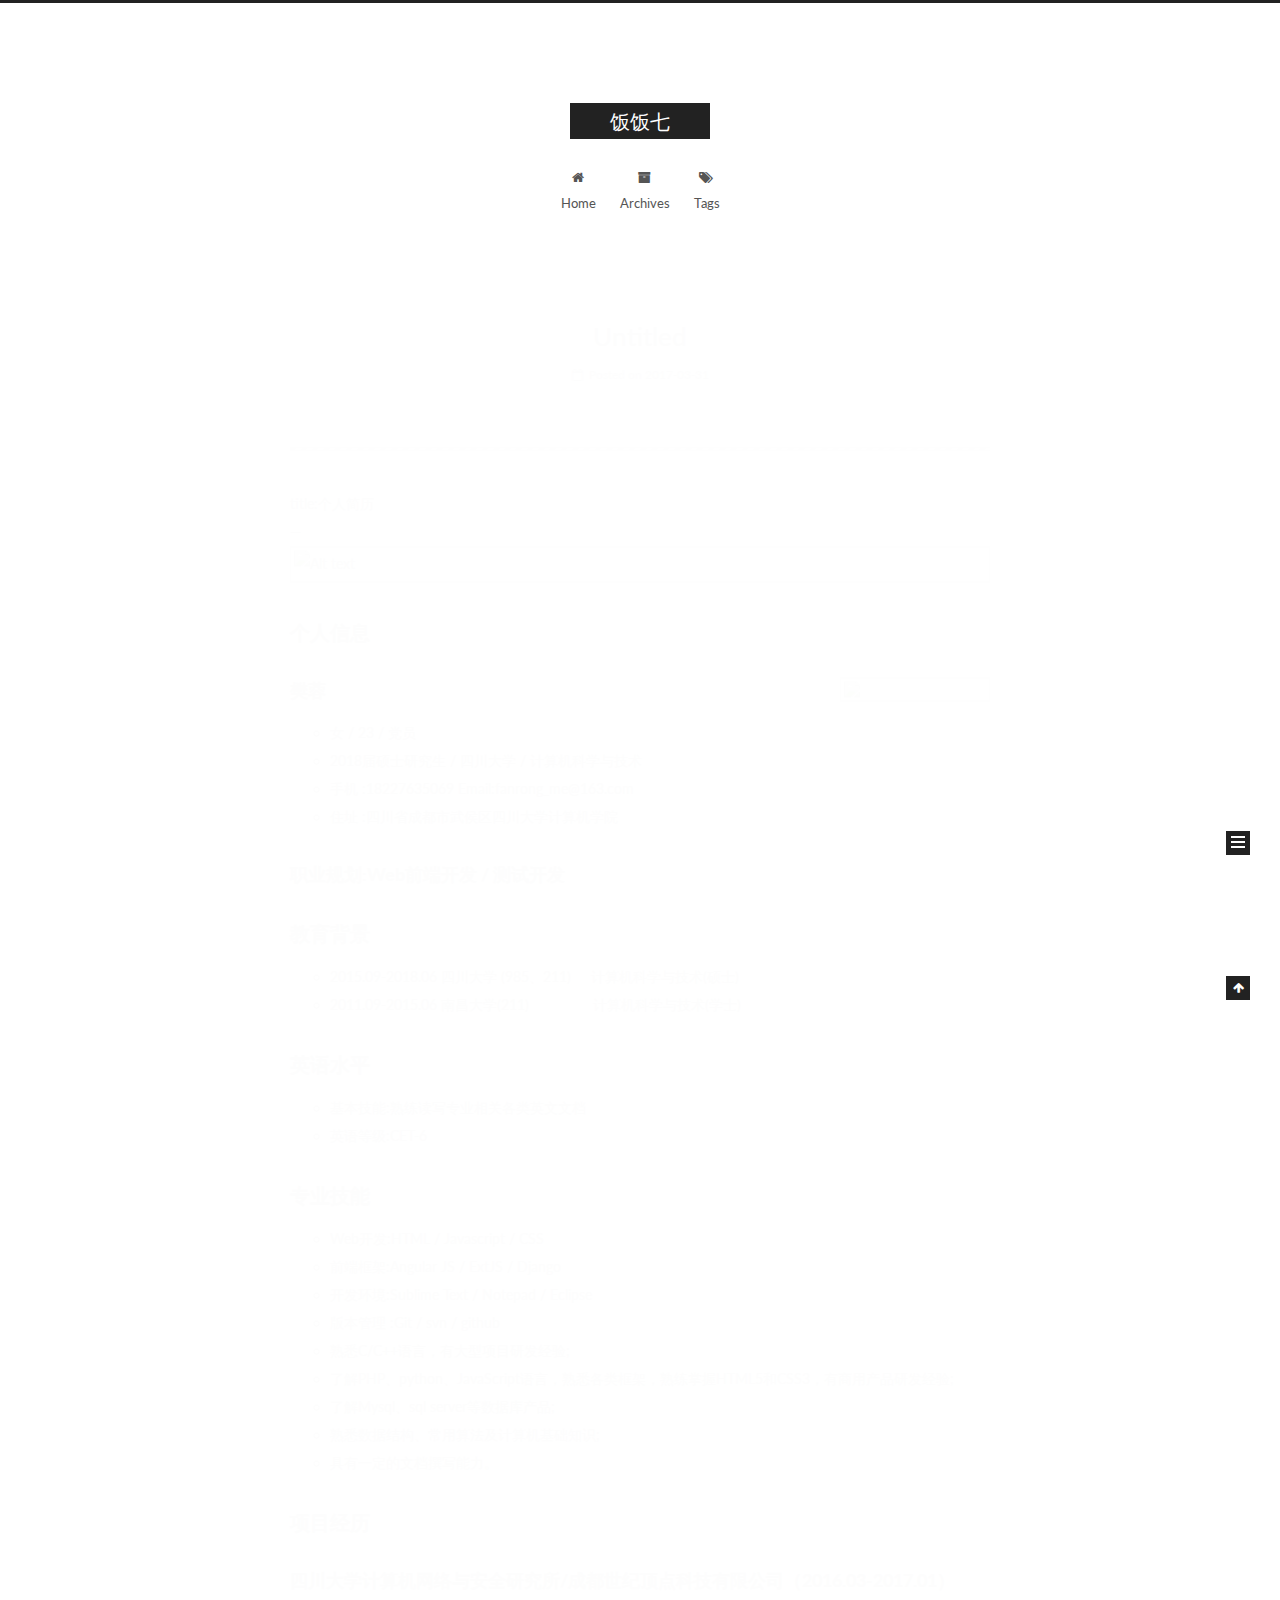
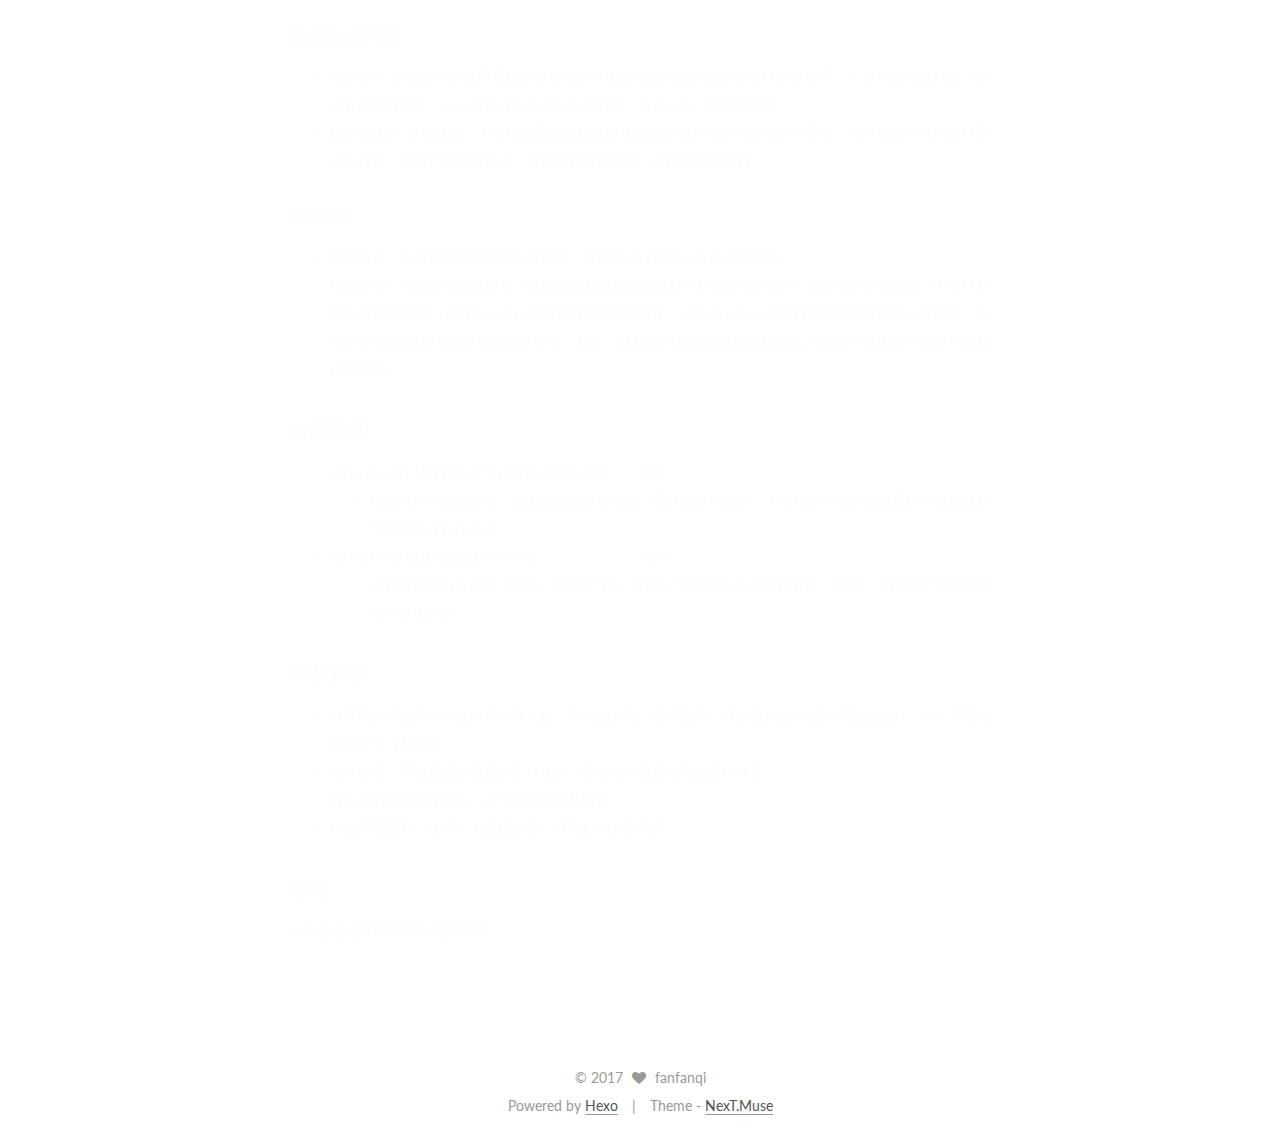
==== index.html @ e3fc8887 "Site updated: 2017-05-11 20:19:51" ====
<!doctype html>



  


<html class="theme-next muse use-motion" lang="">
<head>
  <meta charset="UTF-8"/>
<meta http-equiv="X-UA-Compatible" content="IE=edge" />
<meta name="viewport" content="width=device-width, initial-scale=1, maximum-scale=1"/>






<meta http-equiv="Cache-Control" content="no-transform" />
<meta http-equiv="Cache-Control" content="no-siteapp" />















  
  
  <link href="/lib/fancybox/source/jquery.fancybox.css?v=2.1.5" rel="stylesheet" type="text/css" />




  
  
  
  

  
    
    
  

  

  

  

  

  
    
    
    <link href="//fonts.googleapis.com/css?family=Lato:300,300italic,400,400italic,700,700italic&subset=latin,latin-ext" rel="stylesheet" type="text/css">
  






<link href="/lib/font-awesome/css/font-awesome.min.css?v=4.6.2" rel="stylesheet" type="text/css" />

<link href="/css/main.css?v=5.1.1" rel="stylesheet" type="text/css" />


  <meta name="keywords" content="Hexo, NexT" />








  <link rel="shortcut icon" type="image/x-icon" href="/favicon.ico?v=5.1.1" />






<meta name="description" content="To be better!">
<meta property="og:type" content="website">
<meta property="og:title" content="饭饭七">
<meta property="og:url" content="http://fanfanqi.github.io/index.html">
<meta property="og:site_name" content="饭饭七">
<meta property="og:description" content="To be better!">
<meta name="twitter:card" content="summary">
<meta name="twitter:title" content="饭饭七">
<meta name="twitter:description" content="To be better!">



<script type="text/javascript" id="hexo.configurations">
  var NexT = window.NexT || {};
  var CONFIG = {
    root: '/',
    scheme: 'Muse',
    sidebar: {"position":"left","display":"post","offset":12,"offset_float":0,"b2t":false,"scrollpercent":false},
    fancybox: true,
    motion: true,
    duoshuo: {
      userId: '0',
      author: 'Author'
    },
    algolia: {
      applicationID: '',
      apiKey: '',
      indexName: '',
      hits: {"per_page":10},
      labels: {"input_placeholder":"Search for Posts","hits_empty":"We didn't find any results for the search: ${query}","hits_stats":"${hits} results found in ${time} ms"}
    }
  };
</script>



  <link rel="canonical" href="http://fanfanqi.github.io/"/>





  <title>饭饭七</title>
</head>

<body itemscope itemtype="http://schema.org/WebPage" lang="">

  














  
  
    
  

  <div class="container sidebar-position-left 
   page-home 
 ">
    <div class="headband"></div>

    <header id="header" class="header" itemscope itemtype="http://schema.org/WPHeader">
      <div class="header-inner"><div class="site-brand-wrapper">
  <div class="site-meta ">
    

    <div class="custom-logo-site-title">
      <a href="/"  class="brand" rel="start">
        <span class="logo-line-before"><i></i></span>
        <span class="site-title">饭饭七</span>
        <span class="logo-line-after"><i></i></span>
      </a>
    </div>
      
        <p class="site-subtitle"></p>
      
  </div>

  <div class="site-nav-toggle">
    <button>
      <span class="btn-bar"></span>
      <span class="btn-bar"></span>
      <span class="btn-bar"></span>
    </button>
  </div>
</div>

<nav class="site-nav">
  

  
    <ul id="menu" class="menu">
      
        
        <li class="menu-item menu-item-home">
          <a href="/" rel="section">
            
              <i class="menu-item-icon fa fa-fw fa-home"></i> <br />
            
            Home
          </a>
        </li>
      
        
        <li class="menu-item menu-item-archives">
          <a href="/archives" rel="section">
            
              <i class="menu-item-icon fa fa-fw fa-archive"></i> <br />
            
            Archives
          </a>
        </li>
      
        
        <li class="menu-item menu-item-tags">
          <a href="/tags" rel="section">
            
              <i class="menu-item-icon fa fa-fw fa-tags"></i> <br />
            
            Tags
          </a>
        </li>
      

      
    </ul>
  

  
</nav>



 </div>
    </header>

    <main id="main" class="main">
      <div class="main-inner">
        <div class="content-wrap">
          <div id="content" class="content">
            
  <section id="posts" class="posts-expand">
    
      

  

  
  
  

  <article class="post post-type-normal " itemscope itemtype="http://schema.org/Article">
    <link itemprop="mainEntityOfPage" href="http://fanfanqi.github.io/2017/03/31/个人简历/">

    <span hidden itemprop="author" itemscope itemtype="http://schema.org/Person">
      <meta itemprop="name" content="fanfanqi">
      <meta itemprop="description" content="">
      <meta itemprop="image" content="/images/avatar.gif">
    </span>

    <span hidden itemprop="publisher" itemscope itemtype="http://schema.org/Organization">
      <meta itemprop="name" content="饭饭七">
    </span>

    
      <header class="post-header">

        
        
          <h1 class="post-title" itemprop="name headline">
                
                <a class="post-title-link" href="/2017/03/31/个人简历/" itemprop="url">Untitled</a></h1>
        

        <div class="post-meta">
          <span class="post-time">
            
              <span class="post-meta-item-icon">
                <i class="fa fa-calendar-o"></i>
              </span>
              
                <span class="post-meta-item-text">Posted on</span>
              
              <time title="Post created" itemprop="dateCreated datePublished" datetime="2017-03-31T17:35:37+08:00">
                2017-03-31
              </time>
            

            

            
          </span>

          

          
            
          

          
          

          

          

          

        </div>
      </header>
    

    <div class="post-body" itemprop="articleBody">

      
      

      
        
          
            <hr>
<p>title:个人简历<br>—<img src="/Users/fanrong/Pictures/证件照/14-1.jpg" alt="Alt text"></p>
<h2 id="个人信息"><a href="#个人信息" class="headerlink" title="个人信息"></a>个人信息</h2><h3 id="樊蓉"><a href="#樊蓉" class="headerlink" title="樊蓉  "></a>樊蓉  <img src="/Users/fanrong/Pictures/证件照/14-1.jpg" width="150" style="float:right"></h3><ul>
<li>女 / 23 / 党员</li>
<li>2018届硕士研究生 / 四川大学 / 计算机科学与技术 </li>
<li>手机 :18227635069 Email:fanrong_me@163.com</li>
<li>住址 :四川省成都市武侯区四川大学计算机学院</li>
</ul>
<h3 id="职业规划-Web前端开发-测试开发"><a href="#职业规划-Web前端开发-测试开发" class="headerlink" title="职业规划:Web前端开发 / 测试开发"></a>职业规划:Web前端开发 / 测试开发</h3><h2 id="教育背景"><a href="#教育背景" class="headerlink" title="教育背景"></a>教育背景</h2><ul>
<li>2015.09-2018.06 四川大学 (985、211)  &nbsp;&nbsp;&nbsp; 计算机科学与技术(硕士)</li>
<li>2011.09-2015.06 南昌大学(211) &nbsp;&nbsp;&nbsp;&nbsp;&nbsp;&nbsp;&nbsp;&nbsp;&nbsp;&nbsp;&nbsp;&nbsp;&nbsp;&nbsp; 计算机科学与技术(学士)</li>
</ul>
<h2 id="英语水平"><a href="#英语水平" class="headerlink" title="英语水平"></a>英语水平</h2><ul>
<li>基本技能:熟练读写专业相关各类英文文档 </li>
<li>英语等级:CET-6</li>
</ul>
<h2 id="专业技能"><a href="#专业技能" class="headerlink" title="专业技能"></a>专业技能</h2><ul>
<li>Web开发:HTML / Javascript / CSS</li>
<li>前端框架:Angular JS / ExtJS / Django</li>
<li>开发环境:Sublime Text / Notepad / Eclipse</li>
<li>版本管理 :Git / svn / github</li>
<li>熟悉C/C++语言，有大型项目研发经验; </li>
<li>了解PHP、python、JavaScript语言，熟悉各类框架，熟练掌握HTML5和CSS3，有商用产品研发经验; </li>
<li>了解Mysql、sql server等数据库产品;</li>
<li>熟悉数据结构、常用算法及计算机基础知识;</li>
<li>具有一定的文档撰写能力。</li>
</ul>
<h2 id="项目经历"><a href="#项目经历" class="headerlink" title="项目经历"></a>项目经历</h2><h3 id="四川大学计算机网络与安全研究所-成都世纪顶点科技有限公司（2016-03-2017-01）"><a href="#四川大学计算机网络与安全研究所-成都世纪顶点科技有限公司（2016-03-2017-01）" class="headerlink" title="四川大学计算机网络与安全研究所/成都世纪顶点科技有限公司（2016.03-2017.01）"></a>四川大学计算机网络与安全研究所/成都世纪顶点科技有限公司（2016.03-2017.01）</h3><h4 id="顶点防火墙项目"><a href="#顶点防火墙项目" class="headerlink" title="顶点防火墙项目"></a>顶点防火墙项目</h4><ul>
<li>项目简介:顶点防火墙管理系统能够对网络各关键部位的防火墙设备进行系统管理，主要功能包括对防火墙设备的实时监控、安全事件分析等以及入侵防御、用户认证、流量管理等。 </li>
<li>职责:前端开发组成员，主要负责系统前端新模块添加及原有模块功能维护与升级，同时对原有代码进行重构与优化，增强代码的模块化、可读性和可扩展性，并撰写相应文档。</li>
</ul>
<h4 id="舆情分析"><a href="#舆情分析" class="headerlink" title="舆情分析"></a>舆情分析</h4><ul>
<li>项目简介：采用爬虫机制获取所需数据，对数据进行聚类分析和话题检测。</li>
<li>详细介绍：首先使用框架爬虫工具Scrapy和模拟浏览器行为的爬虫selenium+chrome对所需数据（主要针对各大法律网站和门户网站）进行获取并存储到数据库中，进而用sphinx框架对获取到的数据做全文索引，最后采用spark框架来搭建web页面显示。其次，对获得的所需原数据用机器学习的相关算法进行聚类分析和话题检测。</li>
</ul>
<!--####第二代防火墙项目-->
<!--##获奖经历
* 2011-2015  &nbsp;&nbsp; 
    * 奖学金：2次励志奖学金，1次特等奖学金，2次一等奖学金，3次二等奖学金；
    * 多次荣获”三好学生“及”优秀学生干部“荣誉称号；

* 2015-2017 
    * 奖学金：2次二等奖学金-->
<h2 id="校园经历"><a href="#校园经历" class="headerlink" title="校园经历"></a>校园经历</h2><ul>
<li>2015.09-2017.06 四川大学计算机学院记者团 &nbsp;&nbsp;&nbsp;&nbsp;&nbsp;&nbsp;&nbsp;团长 <ul>
<li>执笔写尽学院风云事，镜头摄取校园美景物。爱好摄影与编辑，主要负责学院的新闻采访与报道以及学院的对外宣传工作。</li>
</ul>
</li>
<li>2011.09-2013.06 南昌大学学生会 &nbsp;&nbsp;&nbsp;&nbsp;&nbsp;&nbsp;&nbsp;&nbsp;&nbsp;&nbsp;&nbsp;&nbsp;&nbsp;&nbsp;&nbsp;&nbsp;&nbsp;&nbsp;&nbsp;&nbsp;&nbsp;&nbsp;&nbsp;&nbsp;&nbsp;部长 <ul>
<li>负责组织承办各类学术活动，参加大学生“挑战杯”创新就业大赛荣获赛区二等奖，全国大学生数学建模大赛优秀奖。</li>
</ul>
</li>
</ul>
<h2 id="自我评价"><a href="#自我评价" class="headerlink" title="自我评价"></a>自我评价</h2><ul>
<li>对互联网产品和web技术有浓厚兴趣，学习能力强，勤于思考，有较强的独立解决问题的能力，喜欢不断地尝试和学习新知识;</li>
<li>责任心强，可以适应较强度的工作压力，能够按时保质地完成工作任务; </li>
<li>有良好的团队协作意识，善于汲取经验及建议; </li>
<li>性格开朗随和，注重个人道德修养，有良好的人际关系。</li>
</ul>
<h2 id="致谢"><a href="#致谢" class="headerlink" title="致谢"></a>致谢</h2><p>由衷感谢您花时间阅读我的简历!</p>

          
        
      
    </div>

    <div>
      
    </div>

    <div>
      
    </div>

    <div>
      
    </div>

    <footer class="post-footer">
      

      

      

      
      
        <div class="post-eof"></div>
      
    </footer>
  </article>


    
  </section>

  


          </div>
          


          

        </div>
        
          
  
  <div class="sidebar-toggle">
    <div class="sidebar-toggle-line-wrap">
      <span class="sidebar-toggle-line sidebar-toggle-line-first"></span>
      <span class="sidebar-toggle-line sidebar-toggle-line-middle"></span>
      <span class="sidebar-toggle-line sidebar-toggle-line-last"></span>
    </div>
  </div>

  <aside id="sidebar" class="sidebar">
    <div class="sidebar-inner">

      

      

      <section class="site-overview sidebar-panel sidebar-panel-active">
        <div class="site-author motion-element" itemprop="author" itemscope itemtype="http://schema.org/Person">
          <img class="site-author-image" itemprop="image"
               src="/images/avatar.gif"
               alt="fanfanqi" />
          <p class="site-author-name" itemprop="name">fanfanqi</p>
           
              <p class="site-description motion-element" itemprop="description">To be better!</p>
          
        </div>
        <nav class="site-state motion-element">

          
            <div class="site-state-item site-state-posts">
              <a href="/archives">
                <span class="site-state-item-count">1</span>
                <span class="site-state-item-name">posts</span>
              </a>
            </div>
          

          

          

        </nav>

        

        <div class="links-of-author motion-element">
          
        </div>

        
        

        
        

        


      </section>

      

      

    </div>
  </aside>


        
      </div>
    </main>

    <footer id="footer" class="footer">
      <div class="footer-inner">
        <div class="copyright" >
  
  &copy; 
  <span itemprop="copyrightYear">2017</span>
  <span class="with-love">
    <i class="fa fa-heart"></i>
  </span>
  <span class="author" itemprop="copyrightHolder">fanfanqi</span>
</div>


<div class="powered-by">
  Powered by <a class="theme-link" href="https://hexo.io">Hexo</a>
</div>

<div class="theme-info">
  Theme -
  <a class="theme-link" href="https://github.com/iissnan/hexo-theme-next">
    NexT.Muse
  </a>
</div>


        

        
      </div>
    </footer>

    
      <div class="back-to-top">
        <i class="fa fa-arrow-up"></i>
        
      </div>
    

  </div>

  

<script type="text/javascript">
  if (Object.prototype.toString.call(window.Promise) !== '[object Function]') {
    window.Promise = null;
  }
</script>









  












  
  <script type="text/javascript" src="/lib/jquery/index.js?v=2.1.3"></script>

  
  <script type="text/javascript" src="/lib/fastclick/lib/fastclick.min.js?v=1.0.6"></script>

  
  <script type="text/javascript" src="/lib/jquery_lazyload/jquery.lazyload.js?v=1.9.7"></script>

  
  <script type="text/javascript" src="/lib/velocity/velocity.min.js?v=1.2.1"></script>

  
  <script type="text/javascript" src="/lib/velocity/velocity.ui.min.js?v=1.2.1"></script>

  
  <script type="text/javascript" src="/lib/fancybox/source/jquery.fancybox.pack.js?v=2.1.5"></script>


  


  <script type="text/javascript" src="/js/src/utils.js?v=5.1.1"></script>

  <script type="text/javascript" src="/js/src/motion.js?v=5.1.1"></script>



  
  

  

  


  <script type="text/javascript" src="/js/src/bootstrap.js?v=5.1.1"></script>



  


  




	





  





  





  






  





  

  

  

  

  

</body>
</html>
---- css/main.css ----
/* normalize.css v3.0.2 | MIT License | git.io/normalize */
html {
  font-family: sans-serif; /* 1 */
  -ms-text-size-adjust: 100%; /* 2 */
  -webkit-text-size-adjust: 100%; /* 2 */
}
body {
  margin: 0;
}
article,
aside,
details,
figcaption,
figure,
footer,
header,
hgroup,
main,
menu,
nav,
section,
summary {
  display: block;
}
audio,
canvas,
progress,
video {
  display: inline-block; /* 1 */
  vertical-align: baseline; /* 2 */
}
audio:not([controls]) {
  display: none;
  height: 0;
}
[hidden],
template {
  display: none;
}
a {
  background-color: transparent;
}
a:active,
a:hover {
  outline: 0;
}
abbr[title] {
  border-bottom: 1px dotted;
}
b,
strong {
  font-weight: bold;
}
dfn {
  font-style: italic;
}
h1 {
  font-size: 2em;
  margin: 0.67em 0;
}
mark {
  background: #ff0;
  color: #000;
}
small {
  font-size: 80%;
}
sub,
sup {
  font-size: 75%;
  line-height: 0;
  position: relative;
  vertical-align: baseline;
}
sup {
  top: -0.5em;
}
sub {
  bottom: -0.25em;
}
img {
  border: 0;
}
svg:not(:root) {
  overflow: hidden;
}
figure {
  margin: 1em 40px;
}
hr {
  -moz-box-sizing: content-box;
  box-sizing: content-box;
  height: 0;
}
pre {
  overflow: auto;
}
code,
kbd,
pre,
samp {
  font-family: monospace, monospace;
  font-size: 1em;
}
button,
input,
optgroup,
select,
textarea {
  color: inherit; /* 1 */
  font: inherit; /* 2 */
  margin: 0; /* 3 */
}
button {
  overflow: visible;
}
button,
select {
  text-transform: none;
}
button,
html input[type="button"],
input[type="reset"],
input[type="submit"] {
  -webkit-appearance: button; /* 2 */
  cursor: pointer; /* 3 */
}
button[disabled],
html input[disabled] {
  cursor: default;
}
button::-moz-focus-inner,
input::-moz-focus-inner {
  border: 0;
  padding: 0;
}
input {
  line-height: normal;
}
input[type="checkbox"],
input[type="radio"] {
  box-sizing: border-box; /* 1 */
  padding: 0; /* 2 */
}
input[type="number"]::-webkit-inner-spin-button,
input[type="number"]::-webkit-outer-spin-button {
  height: auto;
}
input[type="search"] {
  -webkit-appearance: textfield; /* 1 */
  -moz-box-sizing: content-box;
  -webkit-box-sizing: content-box; /* 2 */
  box-sizing: content-box;
}
input[type="search"]::-webkit-search-cancel-button,
input[type="search"]::-webkit-search-decoration {
  -webkit-appearance: none;
}
fieldset {
  border: 1px solid #c0c0c0;
  margin: 0 2px;
  padding: 0.35em 0.625em 0.75em;
}
legend {
  border: 0; /* 1 */
  padding: 0; /* 2 */
}
textarea {
  overflow: auto;
}
optgroup {
  font-weight: bold;
}
table {
  border-collapse: collapse;
  border-spacing: 0;
}
td,
th {
  padding: 0;
}
::selection {
  background: #262a30;
  color: #fff;
}
body {
  position: relative;
  font-family: 'Lato', "PingFang SC", "Microsoft YaHei", sans-serif;
  font-size: 14px;
  line-height: 2;
  color: #555;
  background: #fff;
}
@media (max-width: 767px) {
  body {
    padding-right: 0 !important;
  }
}
@media (min-width: 768px) and (max-width: 991px) {
  body {
    padding-right: 0 !important;
  }
}
@media (min-width: 1600px) {
  body {
    font-size: 16px;
  }
}
h1,
h2,
h3,
h4,
h5,
h6 {
  margin: 0;
  padding: 0;
  font-weight: bold;
  line-height: 1.5;
  font-family: 'Lato', "PingFang SC", "Microsoft YaHei", sans-serif;
}
h2,
h3,
h4,
h5,
h6 {
  margin: 20px 0 15px;
}
h1 {
  font-size: 22px;
}
@media (max-width: 767px) {
  h1 {
    font-size: 18px;
  }
}
h2 {
  font-size: 20px;
}
@media (max-width: 767px) {
  h2 {
    font-size: 16px;
  }
}
h3 {
  font-size: 18px;
}
@media (max-width: 767px) {
  h3 {
    font-size: 14px;
  }
}
h4 {
  font-size: 16px;
}
@media (max-width: 767px) {
  h4 {
    font-size: 12px;
  }
}
h5 {
  font-size: 14px;
}
@media (max-width: 767px) {
  h5 {
    font-size: 10px;
  }
}
h6 {
  font-size: 12px;
}
@media (max-width: 767px) {
  h6 {
    font-size: 8px;
  }
}
p {
  margin: 0 0 25px 0;
}
a {
  color: #555;
  text-decoration: none;
  border-bottom: 1px solid #999;
  word-wrap: break-word;
}
a:hover {
  color: #222;
  border-bottom-color: #222;
}
blockquote {
  margin: 0;
  padding: 0;
}
img {
  display: block;
  margin: auto;
  max-width: 100%;
  height: auto;
}
hr {
  margin: 40px 0;
  height: 3px;
  border: none;
  background-color: #ddd;
  background-image: repeating-linear-gradient(-45deg, #fff, #fff 4px, transparent 4px, transparent 8px);
}
blockquote {
  padding: 0 15px;
  color: #666;
  border-left: 4px solid #ddd;
}
blockquote cite::before {
  content: "-";
  padding: 0 5px;
}
dt {
  font-weight: 700;
}
dd {
  margin: 0;
  padding: 0;
}
.text-left {
  text-align: left;
}
.text-center {
  text-align: center;
}
.text-right {
  text-align: right;
}
.text-justify {
  text-align: justify;
}
.text-nowrap {
  white-space: nowrap;
}
.text-lowercase {
  text-transform: lowercase;
}
.text-uppercase {
  text-transform: uppercase;
}
.text-capitalize {
  text-transform: capitalize;
}
.center-block {
  display: block;
  margin-left: auto;
  margin-right: auto;
}
.clearfix:before,
.clearfix:after {
  content: " ";
  display: table;
}
.clearfix:after {
  clear: both;
}
.pullquote {
  width: 45%;
}
.pullquote.left {
  float: left;
  margin-left: 5px;
  margin-right: 10px;
}
.pullquote.right {
  float: right;
  margin-left: 10px;
  margin-right: 5px;
}
.affix.affix.affix {
  position: fixed;
}
.translation {
  margin-top: -20px;
  font-size: 14px;
  color: #999;
}
.scrollbar-measure {
  width: 100px;
  height: 100px;
  overflow: scroll;
  position: absolute;
  top: -9999px;
}
.use-motion .motion-element {
  opacity: 0;
}
table {
  margin: 20px 0;
  width: 100%;
  border-collapse: collapse;
  border-spacing: 0;
  border: 1px solid #ddd;
  font-size: 14px;
  table-layout: fixed;
  word-wrap: break-all;
}
table>tbody>tr:nth-of-type(odd) {
  background-color: #f9f9f9;
}
table>tbody>tr:hover {
  background-color: #f5f5f5;
}
caption,
th,
td {
  padding: 8px;
  text-align: left;
  vertical-align: middle;
  font-weight: normal;
}
th,
td {
  border-bottom: 3px solid #ddd;
  border-right: 1px solid #eee;
}
th {
  padding-bottom: 10px;
  font-weight: 700;
}
td {
  border-bottom-width: 1px;
}
html,
body {
  height: 100%;
}
.container {
  position: relative;
  min-height: 100%;
}
.header-inner {
  margin: 0 auto;
  padding: 100px 0 70px;
  width: 700px;
}
@media (min-width: 1600px) {
  .container .header-inner {
    width: 900px;
  }
}
.main {
  padding-bottom: 150px;
}
.main-inner {
  margin: 0 auto;
  width: 700px;
}
@media (min-width: 1600px) {
  .container .main-inner {
    width: 900px;
  }
}
.footer {
  position: absolute;
  left: 0;
  bottom: 0;
  width: 100%;
  min-height: 50px;
}
.footer-inner {
  box-sizing: border-box;
  margin: 20px auto;
  width: 700px;
}
@media (min-width: 1600px) {
  .container .footer-inner {
    width: 900px;
  }
}
pre,
.highlight {
  overflow: auto;
  margin: 20px 0;
  padding: 0;
  font-size: 13px;
  color: #4d4d4c;
  background: #f7f7f7;
  line-height: 1.6;
}
pre,
code {
  font-family: consolas, Menlo, "PingFang SC", "Microsoft YaHei", monospace;
}
code {
  padding: 2px 4px;
  word-wrap: break-word;
  color: #555;
  background: #eee;
  border-radius: 3px;
  font-size: 13px;
}
pre code {
  padding: 0;
  color: #4d4d4c;
  background: none;
  text-shadow: none;
}
.highlight {
  border-radius: 1px;
}
.highlight pre {
  border: none;
  margin: 0;
  padding: 10px 0;
}
.highlight table {
  margin: 0;
  width: auto;
  border: none;
}
.highlight td {
  border: none;
  padding: 0;
}
.highlight figcaption {
  font-size: 1em;
  color: #4d4d4c;
  line-height: 1em;
  margin-bottom: 1em;
}
.highlight figcaption:before,
.highlight figcaption:after {
  content: " ";
  display: table;
}
.highlight figcaption:after {
  clear: both;
}
.highlight figcaption a {
  float: right;
  color: #4d4d4c;
}
.highlight figcaption a:hover {
  border-bottom-color: #4d4d4c;
}
.highlight .gutter pre {
  padding-left: 10px;
  padding-right: 10px;
  color: #869194;
  text-align: right;
  background-color: #eff2f3;
}
.highlight .code pre {
  width: 100%;
  padding-left: 10px;
  padding-right: 10px;
  background-color: #f7f7f7;
}
.highlight .line {
  height: 20px;
}
.gutter {
  -webkit-user-select: none;
  -moz-user-select: none;
  -ms-user-select: none;
  user-select: none;
}
.gist table {
  width: auto;
}
.gist table td {
  border: none;
}
pre .deletion {
  background: #fdd;
}
pre .addition {
  background: #dfd;
}
pre .meta {
  color: #8959a8;
}
pre .comment {
  color: #8e908c;
}
pre .variable,
pre .attribute,
pre .tag,
pre .regexp,
pre .ruby .constant,
pre .xml .tag .title,
pre .xml .pi,
pre .xml .doctype,
pre .html .doctype,
pre .css .id,
pre .css .class,
pre .css .pseudo {
  color: #c82829;
}
pre .number,
pre .preprocessor,
pre .built_in,
pre .literal,
pre .params,
pre .constant,
pre .command {
  color: #f5871f;
}
pre .ruby .class .title,
pre .css .rules .attribute,
pre .string,
pre .value,
pre .inheritance,
pre .header,
pre .ruby .symbol,
pre .xml .cdata,
pre .special,
pre .number,
pre .formula {
  color: #718c00;
}
pre .title,
pre .css .hexcolor {
  color: #3e999f;
}
pre .function,
pre .python .decorator,
pre .python .title,
pre .ruby .function .title,
pre .ruby .title .keyword,
pre .perl .sub,
pre .javascript .title,
pre .coffeescript .title {
  color: #4271ae;
}
pre .keyword,
pre .javascript .function {
  color: #8959a8;
}
.full-image.full-image.full-image {
  border: none;
  max-width: 100%;
  width: auto;
  margin: 20px auto;
}
@media (min-width: 992px) {
  .full-image.full-image.full-image {
    max-width: none;
    width: 110%;
    margin: 25px -5%;
  }
}
.blockquote-center,
.page-home .post-type-quote blockquote,
.page-post-detail .post-type-quote blockquote {
  position: relative;
  margin: 40px 0;
  padding: 0;
  border-left: none;
  text-align: center;
}
.blockquote-center::before,
.page-home .post-type-quote blockquote::before,
.page-post-detail .post-type-quote blockquote::before,
.blockquote-center::after,
.page-home .post-type-quote blockquote::after,
.page-post-detail .post-type-quote blockquote::after {
  position: absolute;
  content: ' ';
  display: block;
  width: 100%;
  height: 24px;
  opacity: 0.2;
  background-repeat: no-repeat;
  background-position: 0 -6px;
  background-size: 22px 22px;
}
.blockquote-center::before,
.page-home .post-type-quote blockquote::before,
.page-post-detail .post-type-quote blockquote::before {
  top: -20px;
  background-image: url("../images/quote-l.svg");
  border-top: 1px solid #ccc;
}
.blockquote-center::after,
.page-home .post-type-quote blockquote::after,
.page-post-detail .post-type-quote blockquote::after {
  bottom: -20px;
  background-image: url("../images/quote-r.svg");
  border-bottom: 1px solid #ccc;
  background-position: 100% 8px;
}
.blockquote-center p,
.page-home .post-type-quote blockquote p,
.page-post-detail .post-type-quote blockquote p,
.blockquote-center div,
.page-home .post-type-quote blockquote div,
.page-post-detail .post-type-quote blockquote div {
  text-align: center;
}
.post .post-body .group-picture img {
  box-sizing: border-box;
  padding: 0 3px;
  border: none;
}
.post .group-picture-row {
  overflow: hidden;
  margin-top: 6px;
}
.post .group-picture-row:first-child {
  margin-top: 0;
}
.post .group-picture-column {
  float: left;
}
.page-post-detail .post-body .group-picture-column {
  float: none;
  margin-top: 10px;
  width: auto !important;
}
.page-post-detail .post-body .group-picture-column img {
  margin: 0 auto;
}
.page-archive .group-picture-container {
  overflow: hidden;
}
.page-archive .group-picture-row {
  float: left;
}
.page-archive .group-picture-row:first-child {
  margin-top: 6px;
}
.page-archive .group-picture-column {
  max-width: 150px;
  max-height: 150px;
}
.note {
  padding: 20px;
  margin: 20px 0;
  border: 1px solid #eee;
  border-left-width: 5px;
  border-radius: 3px;
}
.note h2,
.note h3,
.note h4,
.note h5,
.note h6 {
  margin-top: 0;
  margin-bottom: 5px;
}
.note p:last-child {
  margin-bottom: 0;
}
.note code {
  border-radius: 3px;
}
.note+.note {
  margin-top: -5px;
}
.default {
  border-left-color: #777;
}
.default h2,
.default h3,
.default h4,
.default h5,
.default h6 {
  color: #777;
}
.primary {
  border-left-color: #428bca;
}
.primary h2,
.primary h3,
.primary h4,
.primary h5,
.primary h6 {
  color: #428bca;
}
.success {
  border-left-color: #5cb85c;
}
.success h2,
.success h3,
.success h4,
.success h5,
.success h6 {
  color: #5cb85c;
}
.danger {
  border-left-color: #d9534f;
}
.danger h2,
.danger h3,
.danger h4,
.danger h5,
.danger h6 {
  color: #d9534f;
}
.warning {
  border-left-color: #f0ad4e;
}
.warning h2,
.warning h3,
.warning h4,
.warning h5,
.warning h6 {
  color: #f0ad4e;
}
.info {
  border-left-color: #5bc0de;
}
.info h2,
.info h3,
.info h4,
.info h5,
.info h6 {
  color: #5bc0de;
}
.btn {
  display: inline-block;
  padding: 0 20px;
  font-size: 14px;
  color: #fff;
  background: #222;
  border: 2px solid #222;
  text-decoration: none;
  border-radius: 0;
  transition-property: background-color;
  transition-duration: 0.2s;
  transition-timing-function: ease-in-out;
  transition-delay: 0s;
}
.btn:hover,
.post-button .btn:hover {
  border-color: #222;
  color: #222;
  background: #fff;
}
.btn-bar {
  display: block;
  width: 22px;
  height: 2px;
  background: #555;
  border-radius: 1px;
}
.btn-bar+.btn-bar {
  margin-top: 4px;
}
.pagination {
  margin: 120px 0 40px;
  text-align: center;
  border-top: 1px solid #eee;
}
.page-number-basic,
.pagination .prev,
.pagination .next,
.pagination .page-number,
.pagination .space {
  display: inline-block;
  position: relative;
  top: -1px;
  margin: 0 10px;
  padding: 0 10px;
  line-height: 30px;
}
@media (max-width: 767px) {
  .page-number-basic,
  .pagination .prev,
  .pagination .next,
  .pagination .page-number,
  .pagination .space {
    margin: 0 5px;
  }
}
.pagination .prev,
.pagination .next,
.pagination .page-number {
  border-bottom: 0;
  border-top: 1px solid #eee;
  transition-property: border-color;
  transition-duration: 0.2s;
  transition-timing-function: ease-in-out;
  transition-delay: 0s;
}
.pagination .prev:hover,
.pagination .next:hover,
.pagination .page-number:hover {
  border-top-color: #222;
}
.pagination .space {
  padding: 0;
  margin: 0;
}
.pagination .prev {
  margin-left: 0;
}
.pagination .next {
  margin-right: 0;
}
.pagination .page-number.current {
  color: #fff;
  background: #ccc;
  border-top-color: #ccc;
}
@media (max-width: 767px) {
  .pagination {
    border-top: none;
  }
  .pagination .prev,
  .pagination .next,
  .pagination .page-number {
    margin-bottom: 10px;
    border-top: 0;
    border-bottom: 1px solid #eee;
  }
  .pagination .prev:hover,
  .pagination .next:hover,
  .pagination .page-number:hover {
    border-bottom-color: #222;
  }
}
.comments {
  margin: 60px 20px 0;
}
.tag-cloud {
  text-align: center;
}
.tag-cloud a {
  display: inline-block;
  margin: 10px;
}
.back-to-top {
  box-sizing: border-box;
  position: fixed;
  bottom: -100px;
  right: 30px;
  z-index: 1050;
  padding: 0 6px;
  width: 24px;
  background: #222;
  font-size: 12px;
  opacity: 1;
  color: #fff;
  cursor: pointer;
  text-align: center;
  -webkit-transform: translateZ(0);
  transition-property: bottom;
  transition-duration: 0.2s;
  transition-timing-function: ease-in-out;
  transition-delay: 0s;
}
@media (max-width: 767px) {
  .back-to-top {
    display: none;
  }
}
@media (min-width: 768px) and (max-width: 991px) {
  .back-to-top {
    display: none;
  }
}
.back-to-top.back-to-top-on {
  bottom: 19px;
}
.header {
  background: transparent;
}
.header-inner {
  position: relative;
}
.headband {
  height: 3px;
  background: #222;
}
.site-meta {
  margin: 0;
  text-align: center;
}
@media (max-width: 767px) {
  .site-meta {
    text-align: center;
  }
}
.brand {
  position: relative;
  display: inline-block;
  padding: 0 40px;
  color: #fff;
  background: #222;
  border-bottom: none;
}
.brand:hover {
  color: #fff;
}
.logo {
  display: inline-block;
  margin-right: 5px;
  line-height: 36px;
  vertical-align: top;
}
.site-title {
  display: inline-block;
  vertical-align: top;
  line-height: 36px;
  font-size: 20px;
  font-weight: normal;
  font-family: 'Lato', "PingFang SC", "Microsoft YaHei", sans-serif;
}
.site-subtitle {
  margin-top: 10px;
  font-size: 13px;
  color: #999;
}
.use-motion .brand {
  opacity: 0;
}
.use-motion .logo,
.use-motion .site-title,
.use-motion .site-subtitle {
  opacity: 0;
  position: relative;
  top: -10px;
}
.site-nav-toggle {
  display: none;
  position: absolute;
  top: 10px;
  left: 10px;
}
@media (max-width: 767px) {
  .site-nav-toggle {
    display: block;
  }
}
.site-nav-toggle button {
  margin-top: 2px;
  padding: 9px 10px;
  background: transparent;
  border: none;
}
@media (max-width: 767px) {
  .site-nav {
    display: none;
    margin: 0 -10px;
    padding: 0 10px;
    clear: both;
    border-top: 1px solid #ddd;
  }
}
@media (min-width: 768px) and (max-width: 991px) {
  .site-nav {
    display: block !important;
  }
}
@media (min-width: 992px) {
  .site-nav {
    display: block !important;
  }
}
.menu {
  margin-top: 20px;
  padding-left: 0;
  text-align: center;
}
.menu .menu-item {
  display: inline-block;
  margin: 0 10px;
  list-style: none;
}
@media screen and (max-width: 767px) {
  .menu .menu-item {
    margin-top: 10px;
  }
}
.menu .menu-item a {
  display: block;
  font-size: 13px;
  line-height: inherit;
  border-bottom: 1px solid transparent;
  transition-property: border-color;
  transition-duration: 0.2s;
  transition-timing-function: ease-in-out;
  transition-delay: 0s;
}
.menu .menu-item a:hover {
  border-bottom-color: #222;
}
.menu .menu-item .fa {
  margin-right: 5px;
}
.use-motion .menu-item {
  opacity: 0;
}
.post-body {
  font-family: 'Lato', "PingFang SC", "Microsoft YaHei", sans-serif;
}
@media (max-width: 767px) {
  .post-body {
    word-break: break-word;
  }
}
.post-body .fancybox img {
  display: block !important;
  margin: 0 auto;
  cursor: pointer;
  cursor: zoom-in;
  cursor: -webkit-zoom-in;
}
.post-body .image-caption,
.post-body .figure .caption {
  margin: 10px auto 15px;
  text-align: center;
  font-size: 14px;
  color: #999;
  font-weight: bold;
  line-height: 1;
}
.post-sticky-flag {
  display: inline-block;
  font-size: 16px;
  -ms-transform: rotate(30deg);
  -webkit-transform: rotate(30deg);
  -moz-transform: rotate(30deg);
  -ms-transform: rotate(30deg);
  -o-transform: rotate(30deg);
  transform: rotate(30deg);
}
.posts-expand {
  padding-top: 40px;
}
@media (max-width: 767px) {
  .posts-expand {
    margin: 0 20px;
  }
  .post-body pre {
    padding: 10px;
  }
  .post-body pre .gutter pre {
    padding-right: 10px;
  }
  .post-body .highlight {
    margin-left: 0px;
    margin-right: 0px;
    padding: 0;
  }
  .post-body .highlight .gutter pre {
    padding-right: 10px;
  }
}
@media (min-width: 992px) {
  .posts-expand .post-body {
    text-align: justify;
  }
}
.posts-expand .post-body h2,
.posts-expand .post-body h3,
.posts-expand .post-body h4,
.posts-expand .post-body h5,
.posts-expand .post-body h6 {
  padding-top: 10px;
}
.posts-expand .post-body h2 .header-anchor,
.posts-expand .post-body h3 .header-anchor,
.posts-expand .post-body h4 .header-anchor,
.posts-expand .post-body h5 .header-anchor,
.posts-expand .post-body h6 .header-anchor {
  float: right;
  margin-left: 10px;
  color: #ccc;
  border-bottom-style: none;
  visibility: hidden;
}
.posts-expand .post-body h2 .header-anchor:hover,
.posts-expand .post-body h3 .header-anchor:hover,
.posts-expand .post-body h4 .header-anchor:hover,
.posts-expand .post-body h5 .header-anchor:hover,
.posts-expand .post-body h6 .header-anchor:hover {
  color: inherit;
}
.posts-expand .post-body h2:hover .header-anchor,
.posts-expand .post-body h3:hover .header-anchor,
.posts-expand .post-body h4:hover .header-anchor,
.posts-expand .post-body h5:hover .header-anchor,
.posts-expand .post-body h6:hover .header-anchor {
  visibility: visible;
}
.posts-expand .post-body ul li {
  list-style: circle;
}
.posts-expand .post-body img {
  box-sizing: border-box;
  margin: auto;
  padding: 3px;
  border: 1px solid #ddd;
}
.posts-expand .fancybox img {
  margin: 0 auto;
}
@media (max-width: 767px) {
  .posts-collapse {
    margin: 0 20px;
  }
  .posts-collapse .post-title,
  .posts-collapse .post-meta {
    display: block;
    width: auto;
    text-align: left;
  }
}
.posts-collapse {
  position: relative;
  z-index: 1010;
  margin-left: 55px;
}
.posts-collapse::after {
  content: " ";
  position: absolute;
  top: 20px;
  left: 0;
  margin-left: -2px;
  width: 4px;
  height: 100%;
  background: #f5f5f5;
  z-index: -1;
}
@media (max-width: 767px) {
  .posts-collapse {
    margin: 0 20px;
  }
}
.posts-collapse .collection-title {
  position: relative;
  margin: 60px 0;
}
.posts-collapse .collection-title h2 {
  margin-left: 20px;
}
.posts-collapse .collection-title small {
  color: #bbb;
  margin-left: 5px;
}
.posts-collapse .collection-title::before {
  content: " ";
  position: absolute;
  left: 0;
  top: 50%;
  margin-left: -4px;
  margin-top: -4px;
  width: 8px;
  height: 8px;
  background: #bbb;
  border-radius: 50%;
}
.posts-collapse .post {
  margin: 30px 0;
}
.posts-collapse .post-header {
  position: relative;
  transition-duration: 0.2s;
  transition-timing-function: ease-in-out;
  transition-delay: 0s;
  transition-property: border;
  border-bottom: 1px dashed #ccc;
}
.posts-collapse .post-header::before {
  content: " ";
  position: absolute;
  left: 0;
  top: 12px;
  width: 6px;
  height: 6px;
  margin-left: -4px;
  background: #bbb;
  border-radius: 50%;
  border: 1px solid #fff;
  transition-duration: 0.2s;
  transition-timing-function: ease-in-out;
  transition-delay: 0s;
  transition-property: background;
}
.posts-collapse .post-header:hover {
  border-bottom-color: #666;
}
.posts-collapse .post-header:hover::before {
  background: #222;
}
.posts-collapse .post-meta {
  position: absolute;
  font-size: 12px;
  left: 20px;
  top: 5px;
}
.posts-collapse .post-comments-count {
  display: none;
}
.posts-collapse .post-title {
  margin-left: 60px;
  font-size: 16px;
  font-weight: normal;
  line-height: inherit;
}
.posts-collapse .post-title::after {
  margin-left: 3px;
  opacity: 0.6;
}
.posts-collapse .post-title a {
  color: #666;
  border-bottom: none;
}
.page-home .post-type-quote .post-header,
.page-post-detail .post-type-quote .post-header,
.page-home .post-type-quote .post-tags,
.page-post-detail .post-type-quote .post-tags {
  display: none;
}
.posts-expand .post-title {
  font-size: 26px;
  text-align: center;
  word-break: break-word;
  font-weight: 400;
}
@media (max-width: 767px) {
  .posts-expand .post-title {
    font-size: 22px;
  }
}
.posts-expand .post-title-link {
  display: inline-block;
  position: relative;
  color: #555;
  border-bottom: none;
  line-height: 1.2;
  vertical-align: top;
}
.posts-expand .post-title-link::before {
  content: "";
  position: absolute;
  width: 100%;
  height: 2px;
  bottom: 0;
  left: 0;
  background-color: #000;
  visibility: hidden;
  -webkit-transform: scaleX(0);
  -moz-transform: scaleX(0);
  -ms-transform: scaleX(0);
  -o-transform: scaleX(0);
  transform: scaleX(0);
  transition-duration: 0.2s;
  transition-timing-function: ease-in-out;
  transition-delay: 0s;
}
.posts-expand .post-title-link:hover::before {
  visibility: visible;
  -webkit-transform: scaleX(1);
  -moz-transform: scaleX(1);
  -ms-transform: scaleX(1);
  -o-transform: scaleX(1);
  transform: scaleX(1);
}
.posts-expand .post-title-link .fa {
  font-size: 16px;
}
.posts-expand .post-meta {
  margin: 3px 0 60px 0;
  color: #999;
  font-family: 'Lato', "PingFang SC", "Microsoft YaHei", sans-serif;
  font-size: 12px;
  text-align: center;
}
.posts-expand .post-meta .post-category-list {
  display: inline-block;
  margin: 0;
  padding: 3px;
}
.posts-expand .post-meta .post-category-list-link {
  color: #999;
}
.posts-expand .post-meta .post-description {
  font-size: 14px;
  margin-top: 2px;
}
.post-wordcount {
  display: inline-block;
}
.post-meta-divider {
  margin: 0 0.5em;
}
.post-meta-item-icon {
  margin-right: 3px;
}
@media (min-width: 768px) and (max-width: 991px) {
  .post-meta-item-icon {
    display: inline-block;
  }
}
@media (max-width: 767px) {
  .post-meta-item-icon {
    display: inline-block;
  }
}
@media (min-width: 768px) and (max-width: 991px) {
  .post-meta-item-text {
    display: none;
  }
}
@media (max-width: 767px) {
  .post-meta-item-text {
    display: none;
  }
}
@media (max-width: 767px) {
  .posts-expand .post-comments-count {
    display: none;
  }
}
.social-like {
  font-size: 14px;
  height: 20px;
  text-align: center;
  border-top: 1px solid #eee;
  padding-top: 9px;
  margin-top: 45px;
  display: flex;
  justify-content: center;
}
.vk_like {
  width: 85px;
  height: 21px;
  padding-top: 7px;
  align-self: center;
}
.fb_like {
  height: 30px;
  align-self: center;
}
.post-button {
  margin-top: 50px;
}
.post-button .btn {
  color: #fff;
  font-size: 14px;
  background: #222;
  border-radius: 0;
  line-height: 2;
  margin: 0 4px 8px 4px;
}
.post-button .fa-fw {
  width: 1.285714285714286em;
  text-align: left;
}
.posts-expand .post-tags {
  margin-top: 40px;
  text-align: center;
}
.posts-expand .post-tags a {
  display: inline-block;
  margin-right: 10px;
  font-size: 13px;
}
.post-nav {
  display: table;
  margin-top: 15px;
  width: 100%;
  border-top: 1px solid #eee;
}
.post-nav-divider {
  display: table-cell;
  width: 10%;
}
.post-nav-item {
  display: table-cell;
  padding: 10px 0 0 0;
  width: 45%;
  vertical-align: top;
}
.post-nav-item a {
  position: relative;
  display: block;
  line-height: 25px;
  font-size: 14px;
  color: #555;
  border-bottom: none;
}
.post-nav-item a:hover {
  color: #222;
  border-bottom: none;
}
.post-nav-item a:active {
  top: 2px;
}
.post-nav-item .fa {
  position: absolute;
  top: 8px;
  left: 0;
  font-size: 12px;
}
.post-nav-next a {
  padding-left: 15px;
}
.post-nav-prev {
  text-align: right;
}
.post-nav-prev a {
  padding-right: 15px;
}
.post-nav-prev .fa {
  right: 0;
  left: auto;
}
.posts-expand .post-eof {
  display: block;
  margin: 80px auto 60px;
  width: 8%;
  height: 1px;
  background: #ccc;
  text-align: center;
}
.post:last-child .post-eof.post-eof.post-eof {
  display: none;
}
.post-gallery {
  display: table;
  table-layout: fixed;
  width: 100%;
  border-collapse: separate;
}
.post-gallery-row {
  display: table-row;
}
.post-gallery .post-gallery-img {
  display: table-cell;
  text-align: center;
  vertical-align: middle;
  border: none;
}
.post-gallery .post-gallery-img img {
  max-width: 100%;
  max-height: 100%;
  border: none;
}
.fancybox-close,
.fancybox-close:hover {
  border: none;
}
.sidebar {
  position: fixed;
  right: 0;
  top: 0;
  bottom: 0;
  width: 0;
  z-index: 1040;
  box-shadow: inset 0 2px 6px #000;
  background: #222;
  -webkit-transform: translateZ(0);
}
.sidebar a {
  color: #999;
  border-bottom-color: #555;
}
.sidebar a:hover {
  color: #eee;
}
@media (min-width: 768px) and (max-width: 991px) {
  .sidebar {
    display: none !important;
  }
}
@media (max-width: 767px) {
  .sidebar {
    display: none !important;
  }
}
.sidebar-inner {
  position: relative;
  padding: 20px 10px;
  color: #999;
  text-align: center;
}
.sidebar-toggle {
  position: fixed;
  right: 30px;
  bottom: 45px;
  width: 14px;
  height: 14px;
  padding: 5px;
  background: #222;
  line-height: 0;
  z-index: 1050;
  cursor: pointer;
  -webkit-transform: translateZ(0);
}
@media (min-width: 768px) and (max-width: 991px) {
  .sidebar-toggle {
    display: none;
  }
}
@media (max-width: 767px) {
  .sidebar-toggle {
    display: none;
  }
}
.sidebar-toggle-line {
  position: relative;
  display: inline-block;
  vertical-align: top;
  height: 2px;
  width: 100%;
  background: #fff;
  margin-top: 3px;
}
.sidebar-toggle-line:first-child {
  margin-top: 0;
}
.site-author-image {
  display: block;
  margin: 0 auto;
  padding: 2px;
  max-width: 96px;
  height: auto;
  border: 2px solid #333;
}
.site-author-name {
  margin: 5px 0 0;
  text-align: center;
  color: #f5f5f5;
  font-weight: normal;
}
.site-description {
  margin-top: 5px;
  text-align: center;
  font-size: 14px;
  color: #999;
}
.site-state {
  overflow: hidden;
  line-height: 1.4;
  white-space: nowrap;
  text-align: center;
}
.site-state-item {
  display: inline-block;
  padding: 0 15px;
  border-left: 1px solid #333;
}
.site-state-item:first-child {
  border-left: none;
}
.site-state-item a {
  border-bottom: none;
}
.site-state-item-count {
  display: block;
  text-align: center;
  color: inherit;
  font-weight: 600;
  font-size: 18px;
}
.site-state-item-name {
  font-size: 13px;
  color: inherit;
}
.feed-link {
  margin-top: 20px;
}
.feed-link a {
  display: inline-block;
  padding: 0 15px;
  color: #fc6423;
  border: 1px solid #fc6423;
  border-radius: 4px;
}
.feed-link a i {
  color: #fc6423;
  font-size: 14px;
}
.feed-link a:hover {
  color: #fff;
  background: #fc6423;
}
.feed-link a:hover i {
  color: #fff;
}
.links-of-author {
  margin-top: 20px;
}
.links-of-author a {
  display: inline-block;
  vertical-align: middle;
  margin-right: 10px;
  margin-bottom: 10px;
  border-bottom-color: #555;
  font-size: 13px;
}
.links-of-author a:before {
  display: inline-block;
  vertical-align: middle;
  margin-right: 3px;
  content: " ";
  width: 4px;
  height: 4px;
  border-radius: 50%;
  background: #ff83e4;
}
.links-of-blogroll {
  font-size: 13px;
}
.links-of-blogroll-title {
  margin-top: 20px;
  font-size: 14px;
  font-weight: 600;
}
.links-of-blogroll-list {
  margin: 0;
  padding: 0;
  list-style: none;
}
.links-of-blogroll-item {
  padding: 2px 10px;
}
.sidebar-nav {
  margin: 0 0 20px;
  padding-left: 0;
}
.sidebar-nav li {
  display: inline-block;
  cursor: pointer;
  border-bottom: 1px solid transparent;
  font-size: 14px;
  color: #555;
}
.sidebar-nav li:hover {
  color: #f5f5f5;
}
.page-post-detail .sidebar-nav-toc {
  padding: 0 5px;
}
.page-post-detail .sidebar-nav-overview {
  margin-left: 10px;
}
.sidebar-nav .sidebar-nav-active {
  color: #87daff;
  border-bottom-color: #87daff;
}
.sidebar-nav .sidebar-nav-active:hover {
  color: #87daff;
}
.sidebar-panel {
  display: none;
}
.sidebar-panel-active {
  display: block;
}
.post-toc-empty {
  font-size: 14px;
  color: #666;
}
.post-toc-wrap {
  overflow: hidden;
}
.post-toc {
  overflow: auto;
}
.post-toc ol {
  margin: 0;
  padding: 0 2px 5px 10px;
  text-align: left;
  list-style: none;
  font-size: 14px;
}
.post-toc ol > ol {
  padding-left: 0;
}
.post-toc ol a {
  transition-duration: 0.2s;
  transition-timing-function: ease-in-out;
  transition-delay: 0s;
  transition-property: all;
  color: #999;
  border-bottom-color: #555;
}
.post-toc ol a:hover {
  color: #ccc;
  border-bottom-color: #ccc;
}
.post-toc .nav-item {
  overflow: hidden;
  text-overflow: ellipsis;
  white-space: nowrap;
  line-height: 1.8;
}
.post-toc .nav .nav-child {
  display: none;
}
.post-toc .nav .active > .nav-child {
  display: block;
}
.post-toc .nav .active-current > .nav-child {
  display: block;
}
.post-toc .nav .active-current > .nav-child > .nav-item {
  display: block;
}
.post-toc .nav .active > a {
  color: #87daff;
  border-bottom-color: #87daff;
}
.post-toc .nav .active-current > a {
  color: #87daff;
}
.post-toc .nav .active-current > a:hover {
  color: #87daff;
}
.footer {
  font-size: 14px;
  color: #999;
}
.footer img {
  border: none;
}
.footer-inner {
  text-align: center;
}
.with-love {
  display: inline-block;
  margin: 0 5px;
}
.powered-by,
.theme-info {
  display: inline-block;
}
.powered-by {
  margin-right: 10px;
}
.powered-by::after {
  content: "|";
  padding-left: 10px;
}
.cc-license {
  margin-top: 10px;
  text-align: center;
}
.cc-license .cc-opacity {
  opacity: 0.7;
  border-bottom: none;
}
.cc-license .cc-opacity:hover {
  opacity: 0.9;
}
.cc-license img {
  display: inline-block;
}
.theme-next #ds-thread #ds-reset {
  color: #555;
}
.theme-next #ds-thread #ds-reset .ds-replybox {
  margin-bottom: 30px;
}
.theme-next #ds-thread #ds-reset .ds-replybox .ds-avatar,
.theme-next #ds-reset .ds-avatar img {
  box-shadow: none;
}
.theme-next #ds-thread #ds-reset .ds-textarea-wrapper {
  border-color: #c7d4e1;
  background: none;
  border-top-right-radius: 3px;
  border-top-left-radius: 3px;
}
.theme-next #ds-thread #ds-reset .ds-textarea-wrapper textarea {
  height: 60px;
}
.theme-next #ds-reset .ds-rounded-top {
  border-radius: 0;
}
.theme-next #ds-thread #ds-reset .ds-post-toolbar {
  box-sizing: border-box;
  border: 1px solid #c7d4e1;
  background: #f6f8fa;
}
.theme-next #ds-thread #ds-reset .ds-post-options {
  height: 40px;
  border: none;
  background: none;
}
.theme-next #ds-thread #ds-reset .ds-toolbar-buttons {
  top: 11px;
}
.theme-next #ds-thread #ds-reset .ds-sync {
  top: 5px;
}
.theme-next #ds-thread #ds-reset .ds-post-button {
  top: 4px;
  right: 5px;
  width: 90px;
  height: 30px;
  border: 1px solid #c5ced7;
  border-radius: 3px;
  background-image: linear-gradient(#fbfbfc, #f5f7f9);
  color: #60676d;
}
.theme-next #ds-thread #ds-reset .ds-post-button:hover {
  background-position: 0 -30px;
  color: #60676d;
}
.theme-next #ds-thread #ds-reset .ds-comments-info {
  padding: 10px 0;
}
.theme-next #ds-thread #ds-reset .ds-sort {
  display: none;
}
.theme-next #ds-thread #ds-reset li.ds-tab a.ds-current {
  border: none;
  background: #f6f8fa;
  color: #60676d;
}
.theme-next #ds-thread #ds-reset li.ds-tab a.ds-current:hover {
  background-color: #e9f0f7;
  color: #60676d;
}
.theme-next #ds-thread #ds-reset li.ds-tab a {
  border-radius: 2px;
  padding: 5px;
}
.theme-next #ds-thread #ds-reset .ds-login-buttons p {
  color: #999;
  line-height: 36px;
}
.theme-next #ds-thread #ds-reset .ds-login-buttons .ds-service-list li {
  height: 28px;
}
.theme-next #ds-thread #ds-reset .ds-service-list a {
  background: none;
  padding: 5px;
  border: 1px solid;
  border-radius: 3px;
  text-align: center;
}
.theme-next #ds-thread #ds-reset .ds-service-list a:hover {
  color: #fff;
  background: #666;
}
.theme-next #ds-thread #ds-reset .ds-service-list .ds-weibo {
  color: #fc9b00;
  border-color: #fc9b00;
}
.theme-next #ds-thread #ds-reset .ds-service-list .ds-weibo:hover {
  background: #fc9b00;
}
.theme-next #ds-thread #ds-reset .ds-service-list .ds-qq {
  color: #60a3ec;
  border-color: #60a3ec;
}
.theme-next #ds-thread #ds-reset .ds-service-list .ds-qq:hover {
  background: #60a3ec;
}
.theme-next #ds-thread #ds-reset .ds-service-list .ds-renren {
  color: #2e7ac4;
  border-color: #2e7ac4;
}
.theme-next #ds-thread #ds-reset .ds-service-list .ds-renren:hover {
  background: #2e7ac4;
}
.theme-next #ds-thread #ds-reset .ds-service-list .ds-douban {
  color: #37994c;
  border-color: #37994c;
}
.theme-next #ds-thread #ds-reset .ds-service-list .ds-douban:hover {
  background: #37994c;
}
.theme-next #ds-thread #ds-reset .ds-service-list .ds-kaixin {
  color: #fef20d;
  border-color: #fef20d;
}
.theme-next #ds-thread #ds-reset .ds-service-list .ds-kaixin:hover {
  background: #fef20d;
}
.theme-next #ds-thread #ds-reset .ds-service-list .ds-netease {
  color: #f00;
  border-color: #f00;
}
.theme-next #ds-thread #ds-reset .ds-service-list .ds-netease:hover {
  background: #f00;
}
.theme-next #ds-thread #ds-reset .ds-service-list .ds-sohu {
  color: #ffcb05;
  border-color: #ffcb05;
}
.theme-next #ds-thread #ds-reset .ds-service-list .ds-sohu:hover {
  background: #ffcb05;
}
.theme-next #ds-thread #ds-reset .ds-service-list .ds-baidu {
  color: #2831e0;
  border-color: #2831e0;
}
.theme-next #ds-thread #ds-reset .ds-service-list .ds-baidu:hover {
  background: #2831e0;
}
.theme-next #ds-thread #ds-reset .ds-service-list .ds-google {
  color: #166bec;
  border-color: #166bec;
}
.theme-next #ds-thread #ds-reset .ds-service-list .ds-google:hover {
  background: #166bec;
}
.theme-next #ds-thread #ds-reset .ds-service-list .ds-weixin {
  color: #00ce0d;
  border-color: #00ce0d;
}
.theme-next #ds-thread #ds-reset .ds-service-list .ds-weixin:hover {
  background: #00ce0d;
}
.theme-next #ds-thread #ds-reset .ds-service-list .ds-more-services {
  border: none;
}
.theme-next #ds-thread #ds-reset .ds-service-list .ds-more-services:hover {
  background: none;
}
.theme-next #ds-reset .duoshuo-ua-admin {
  display: inline-block;
  color: #f00;
}
.theme-next #ds-reset .duoshuo-ua-platform,
.theme-next #ds-reset .duoshuo-ua-browser {
  color: #ccc;
}
.theme-next #ds-reset .duoshuo-ua-platform .fa,
.theme-next #ds-reset .duoshuo-ua-browser .fa {
  display: inline-block;
  margin-right: 3px;
}
.theme-next #ds-reset .duoshuo-ua-separator {
  display: inline-block;
  margin-left: 5px;
}
.theme-next .this_ua {
  background-color: #ccc !important;
  border-radius: 4px;
  padding: 0 5px !important;
  margin: 1px 1px !important;
  border: 1px solid #bbb !important;
  color: #fff;
  display: inline-block !important;
}
.theme-next .this_ua.admin {
  background-color: #d9534f !important;
  border-color: #d9534f !important;
}
.theme-next .this_ua.platform.iOS,
.theme-next .this_ua.platform.Mac,
.theme-next .this_ua.platform.Windows {
  background-color: #39b3d7 !important;
  border-color: #46b8da !important;
}
.theme-next .this_ua.platform.Linux {
  background-color: #3a3a3a !important;
  border-color: #1f1f1f !important;
}
.theme-next .this_ua.platform.Android {
  background-color: #00c47d !important;
  border-color: #01b171 !important;
}
.theme-next .this_ua.browser.Mobile,
.theme-next .this_ua.browser.Chrome {
  background-color: #5cb85c !important;
  border-color: #4cae4c !important;
}
.theme-next .this_ua.browser.Firefox {
  background-color: #f0ad4e !important;
  border-color: #eea236 !important;
}
.theme-next .this_ua.browser.Maxthon,
.theme-next .this_ua.browser.IE {
  background-color: #428bca !important;
  border-color: #357ebd !important;
}
.theme-next .this_ua.browser.baidu,
.theme-next .this_ua.browser.UCBrowser,
.theme-next .this_ua.browser.Opera {
  background-color: #d9534f !important;
  border-color: #d43f3a !important;
}
.theme-next .this_ua.browser.Android,
.theme-next .this_ua.browser.QQBrowser {
  background-color: #78ace9 !important;
  border-color: #4cae4c !important;
}
.cloud-tie-wrapper img {
  display: inline-block;
}
.cloud-tie-wrapper .total-txt {
  font-size: 1em !important;
}
.cloud-tie-join-count .join-count {
  color: #555 !important;
  font-size: inherit !important;
  margin: 0 !important;
}
.post-spread {
  margin-top: 20px;
  text-align: center;
}
.jiathis_style {
  display: inline-block;
}
.jiathis_style a {
  border: none;
}
.fa {
  font-family: FontAwesome !important;
}
.post-spread {
  margin-top: 20px;
  text-align: center;
}
.bdshare-slide-button-box a {
  border: none;
}
.bdsharebuttonbox {
  display: inline-block;
}
.bdsharebuttonbox a {
  border: none;
}
.local-search-pop-overlay {
  position: fixed;
  width: 100%;
  height: 100%;
  top: 0;
  left: 0;
  z-index: 2080;
  background-color: rgba(0,0,0,0.3);
}
.local-search-popup {
  display: none;
  position: fixed;
  top: 10%;
  left: 50%;
  margin-left: -350px;
  width: 700px;
  height: 80%;
  padding: 0;
  background: #fff;
  color: #333;
  z-index: 9999;
  border-radius: 5px;
}
@media (max-width: 767px) {
  .local-search-popup {
    padding: 0;
    top: 0;
    left: 0;
    margin: 0;
    width: 100%;
    height: 100%;
    border-radius: 0;
  }
}
.local-search-popup ul.search-result-list {
  padding: 0;
  margin: 0 5px;
}
.local-search-popup p.search-result {
  border-bottom: 1px dashed #ccc;
  padding: 5px 0;
}
.local-search-popup a.search-result-title {
  font-weight: bold;
  font-size: 16px;
}
.local-search-popup .search-keyword {
  border-bottom: 1px dashed #f00;
  font-weight: bold;
  color: #f00;
}
.local-search-popup .local-search-header {
  padding: 5px;
  height: 36px;
  background: #f5f5f5;
  border-top-left-radius: 5px;
  border-top-right-radius: 5px;
}
.local-search-popup #local-search-result {
  overflow: auto;
  position: relative;
  padding: 5px 25px;
  height: calc(100% - 55px);
}
.local-search-popup .local-search-input-wrapper {
  display: inline-block;
  width: calc(100% - 90px);
  height: 36px;
  line-height: 36px;
  padding: 0 5px;
}
.local-search-popup .local-search-input-wrapper input {
  padding: 8px 0;
  height: 20px;
  display: block;
  width: 100%;
  outline: none;
  border: none;
  background: transparent;
  vertical-align: middle;
}
.local-search-popup .search-icon,
.local-search-popup .popup-btn-close {
  display: inline-block;
  font-size: 18px;
  color: #999;
  height: 36px;
  width: 18px;
  padding-left: 10px;
  padding-right: 10px;
}
.local-search-popup .search-icon {
  float: left;
}
.local-search-popup .popup-btn-close {
  border-left: 1px solid #eee;
  float: right;
  cursor: pointer;
}
.local-search-popup #no-result {
  position: absolute;
  left: 50%;
  top: 50%;
  -webkit-transform: translate(-50%, -50%);
  -webkit-transform: translate(-50%, -50%);
  -moz-transform: translate(-50%, -50%);
  -ms-transform: translate(-50%, -50%);
  -o-transform: translate(-50%, -50%);
  transform: translate(-50%, -50%);
  color: #ccc;
}
.site-uv,
.site-pv,
.page-pv {
  display: inline-block;
}
.site-uv .busuanzi-value,
.site-pv .busuanzi-value,
.page-pv .busuanzi-value {
  margin: 0 5px;
}
.site-uv {
  margin-right: 10px;
}
.site-uv::after {
  content: "|";
  padding-left: 10px;
}
.use-motion .post {
  opacity: 0;
}
.page-archive .archive-page-counter {
  position: relative;
  top: 3px;
  left: 20px;
}
@media (max-width: 767px) {
  .page-archive .archive-page-counter {
    top: 5px;
  }
}
.page-archive .posts-collapse .archive-move-on {
  position: absolute;
  top: 11px;
  left: 0;
  margin-left: -6px;
  width: 10px;
  height: 10px;
  opacity: 0.5;
  background: #555;
  border: 1px solid #fff;
  border-radius: 50%;
}
.category-all-page .category-all-title {
  text-align: center;
}
.category-all-page .category-all {
  margin-top: 20px;
}
.category-all-page .category-list {
  margin: 0;
  padding: 0;
  list-style: none;
}
.category-all-page .category-list-item {
  margin: 5px 10px;
}
.category-all-page .category-list-count {
  color: #bbb;
}
.category-all-page .category-list-count:before {
  display: inline;
  content: " (";
}
.category-all-page .category-list-count:after {
  display: inline;
  content: ") ";
}
.category-all-page .category-list-child {
  padding-left: 10px;
}
#schedule ul#event-list {
  padding-left: 30px;
}
#schedule ul#event-list hr {
  margin: 20px 0 45px 0 !important;
  background: #222;
}
#schedule ul#event-list hr:after {
  display: inline-block;
  content: 'NOW';
  background: #222;
  color: #fff;
  font-weight: bold;
  text-align: right;
  padding: 0 5px;
}
#schedule ul#event-list li.event {
  margin: 20px 0px;
  background: #f9f9f9;
  padding-left: 10px;
  min-height: 40px;
}
#schedule ul#event-list li.event h2.event-summary {
  margin: 0;
  padding-bottom: 3px;
}
#schedule ul#event-list li.event h2.event-summary:before {
  display: inline-block;
  font-family: FontAwesome;
  font-size: 8px;
  content: '\f111';
  vertical-align: middle;
  margin-right: 25px;
  color: #bbb;
}
#schedule ul#event-list li.event span.event-relative-time {
  display: inline-block;
  font-size: 12px;
  font-weight: 400;
  padding-left: 12px;
  color: #bbb;
}
#schedule ul#event-list li.event span.event-details {
  display: block;
  color: #bbb;
  margin-left: 56px;
  padding-top: 3px;
  padding-bottom: 6px;
  text-indent: -24px;
  line-height: 18px;
}
#schedule ul#event-list li.event span.event-details:before {
  text-indent: 0;
  display: inline-block;
  width: 14px;
  font-family: FontAwesome;
  text-align: center;
  margin-right: 9px;
  color: #bbb;
}
#schedule ul#event-list li.event span.event-details.event-location:before {
  content: '\f041';
}
#schedule ul#event-list li.event span.event-details.event-duration:before {
  content: '\f017';
}
#schedule ul#event-list li.event-past {
  background: #fcfcfc;
}
#schedule ul#event-list li.event-past > * {
  opacity: 0.6;
}
#schedule ul#event-list li.event-past h2.event-summary {
  color: #bbb;
}
#schedule ul#event-list li.event-past h2.event-summary:before {
  color: #dfdfdf;
}
#schedule ul#event-list li.event-now {
  background: #222;
  color: #fff;
  padding: 15px 0 15px 10px;
}
#schedule ul#event-list li.event-now h2.event-summary:before {
  -webkit-transform: scale(1.2);
  -moz-transform: scale(1.2);
  -ms-transform: scale(1.2);
  -o-transform: scale(1.2);
  transform: scale(1.2);
  color: #fff;
  animation: dot-flash 1s alternate infinite ease-in-out;
}
#schedule ul#event-list li.event-now * {
  color: #fff !important;
}
@-moz-keyframes dot-flash {
  from {
    opacity: 1;
    -webkit-transform: scale(1.1);
    -moz-transform: scale(1.1);
    -ms-transform: scale(1.1);
    -o-transform: scale(1.1);
    transform: scale(1.1);
  }
  to {
    opacity: 0;
    -webkit-transform: scale(1);
    -moz-transform: scale(1);
    -ms-transform: scale(1);
    -o-transform: scale(1);
    transform: scale(1);
  }
}
@-webkit-keyframes dot-flash {
  from {
    opacity: 1;
    -webkit-transform: scale(1.1);
    -moz-transform: scale(1.1);
    -ms-transform: scale(1.1);
    -o-transform: scale(1.1);
    transform: scale(1.1);
  }
  to {
    opacity: 0;
    -webkit-transform: scale(1);
    -moz-transform: scale(1);
    -ms-transform: scale(1);
    -o-transform: scale(1);
    transform: scale(1);
  }
}
@-o-keyframes dot-flash {
  from {
    opacity: 1;
    -webkit-transform: scale(1.1);
    -moz-transform: scale(1.1);
    -ms-transform: scale(1.1);
    -o-transform: scale(1.1);
    transform: scale(1.1);
  }
  to {
    opacity: 0;
    -webkit-transform: scale(1);
    -moz-transform: scale(1);
    -ms-transform: scale(1);
    -o-transform: scale(1);
    transform: scale(1);
  }
}
@keyframes dot-flash {
  from {
    opacity: 1;
    -webkit-transform: scale(1.1);
    -moz-transform: scale(1.1);
    -ms-transform: scale(1.1);
    -o-transform: scale(1.1);
    transform: scale(1.1);
  }
  to {
    opacity: 0;
    -webkit-transform: scale(1);
    -moz-transform: scale(1);
    -ms-transform: scale(1);
    -o-transform: scale(1);
    transform: scale(1);
  }
}
.page-post-detail .sidebar-toggle-line {
  background: #87daff;
}
.page-post-detail .comments {
  overflow: hidden;
}
@media (max-width: 767px) {
  .header-inner,
  .container .main-inner,
  .footer-inner {
    width: auto;
  }
}
embed {
  display: block;
  margin: 0px auto 25px auto;
}
.custom-logo .site-meta-headline {
  text-align: center;
}
.custom-logo .brand {
  background: none;
}
.custom-logo .site-title {
  margin: 10px auto 0;
  font-size: 24px;
  color: #222;
}
.custom-logo .site-title a {
  border: none;
}
.custom-logo-image {
  margin: 0 auto;
  padding: 5px;
  max-width: 150px;
  background: #fff;
}
@media (max-width: 767px) {
  .site-nav {
    position: absolute;
    left: 0;
    top: 52px;
    margin: 0;
    width: 100%;
    padding: 0;
    background: #fff;
    border-bottom: 1px solid #ddd;
    z-index: 1;
  }
}
@media (max-width: 767px) {
  .menu {
    text-align: left;
  }
}
@media (max-width: 767px) {
  .menu .menu-item {
    display: block;
    margin: 0 10px;
    vertical-align: top;
  }
}
@media (max-width: 767px) {
  .menu .menu-item br {
    display: none;
  }
}
@media (max-width: 767px) {
  .menu .menu-item a {
    padding: 5px 10px;
  }
}
.menu .menu-item .fa {
  margin-right: 0;
}
.site-search form {
  display: none;
}
.links-of-blogroll-inline .links-of-blogroll-item {
  display: inline-block;
}
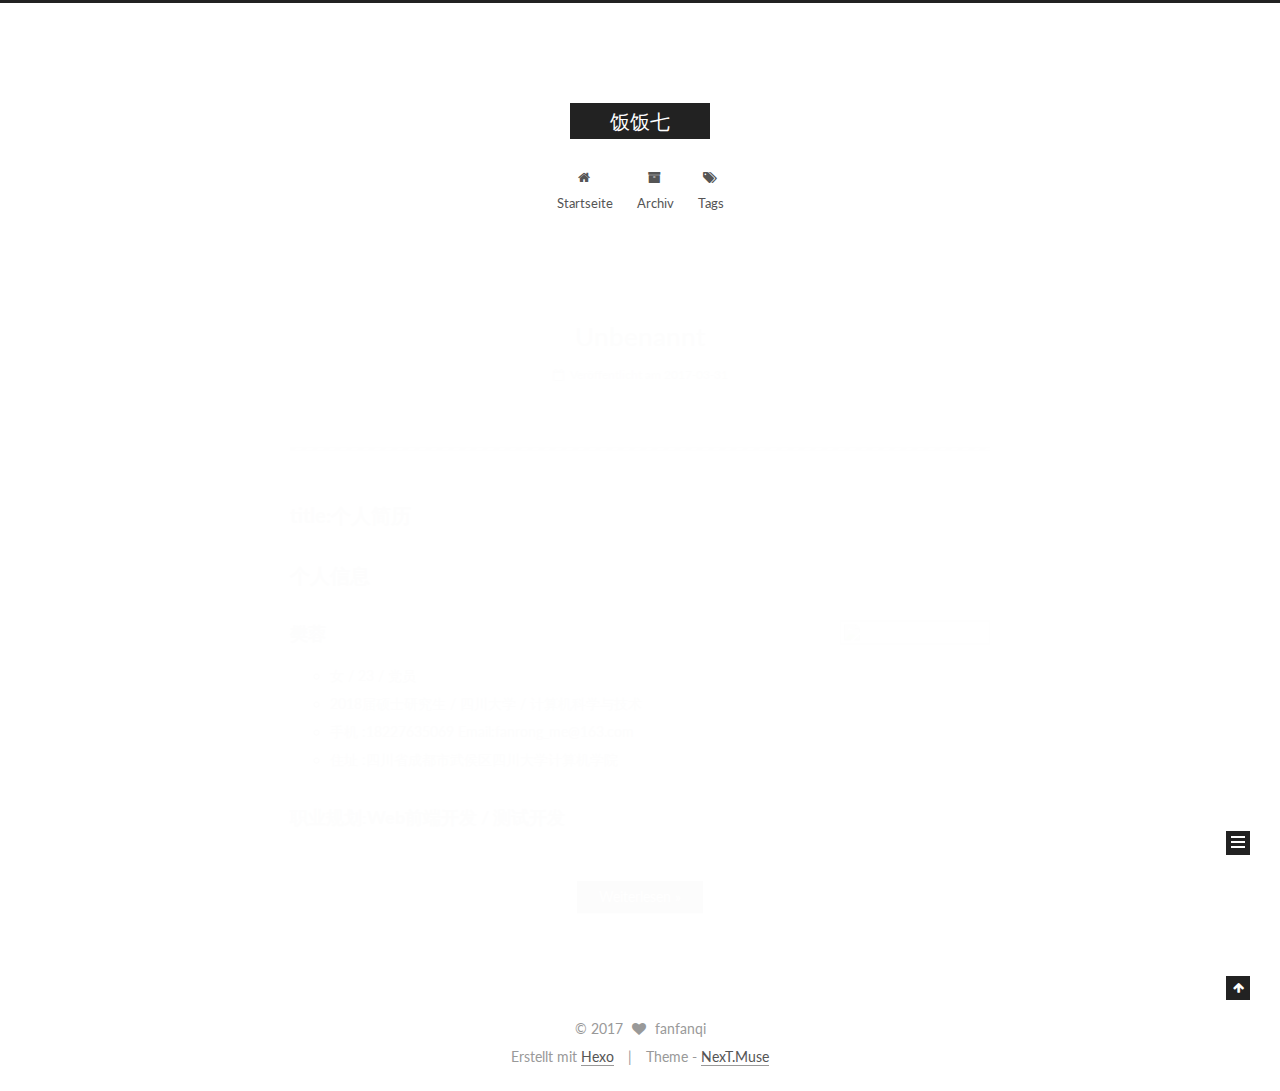
==== commit 4a699aa0: "Site updated: 2017-05-11 20:23:52" ====
--- a/index.html
+++ b/index.html
@@ -200,7 +200,7 @@
             
               <i class="menu-item-icon fa fa-fw fa-home"></i> <br />
             
-            Home
+            Startseite
           </a>
         </li>
       
@@ -210,7 +210,7 @@
             
               <i class="menu-item-icon fa fa-fw fa-archive"></i> <br />
             
-            Archives
+            Archiv
           </a>
         </li>
       
@@ -272,7 +272,7 @@
         
           <h1 class="post-title" itemprop="name headline">
                 
-                <a class="post-title-link" href="/2017/03/31/个人简历/" itemprop="url">Untitled</a></h1>
+                <a class="post-title-link" href="/2017/03/31/个人简历/" itemprop="url">Unbenannt</a></h1>
         
 
         <div class="post-meta">
@@ -282,7 +282,7 @@
                 <i class="fa fa-calendar-o"></i>
               </span>
               
-                <span class="post-meta-item-text">Posted on</span>
+                <span class="post-meta-item-text">Veröffentlicht am</span>
               
               <time title="Post created" itemprop="dateCreated datePublished" datetime="2017-03-31T17:35:37+08:00">
                 2017-03-31
@@ -320,69 +320,21 @@
 
       
         
-          
-            <hr>
-<p>title:个人简历<br>—<img src="/Users/fanrong/Pictures/证件照/14-1.jpg" alt="Alt text"></p>
-<h2 id="个人信息"><a href="#个人信息" class="headerlink" title="个人信息"></a>个人信息</h2><h3 id="樊蓉"><a href="#樊蓉" class="headerlink" title="樊蓉  "></a>樊蓉  <img src="/Users/fanrong/Pictures/证件照/14-1.jpg" width="150" style="float:right"></h3><ul>
+          <hr>
+<h2 id="title-个人简历"><a href="#title-个人简历" class="headerlink" title="title:个人简历"></a>title:个人简历</h2><h2 id="个人信息"><a href="#个人信息" class="headerlink" title="个人信息"></a>个人信息</h2><h3 id="樊蓉"><a href="#樊蓉" class="headerlink" title="樊蓉  "></a>樊蓉  <img src="/Users/fanrong/Pictures/证件照/14-1.jpg" width="150" style="float:right"></h3><ul>
 <li>女 / 23 / 党员</li>
 <li>2018届硕士研究生 / 四川大学 / 计算机科学与技术 </li>
 <li>手机 :18227635069 Email:fanrong_me@163.com</li>
 <li>住址 :四川省成都市武侯区四川大学计算机学院</li>
 </ul>
-<h3 id="职业规划-Web前端开发-测试开发"><a href="#职业规划-Web前端开发-测试开发" class="headerlink" title="职业规划:Web前端开发 / 测试开发"></a>职业规划:Web前端开发 / 测试开发</h3><h2 id="教育背景"><a href="#教育背景" class="headerlink" title="教育背景"></a>教育背景</h2><ul>
-<li>2015.09-2018.06 四川大学 (985、211)  &nbsp;&nbsp;&nbsp; 计算机科学与技术(硕士)</li>
-<li>2011.09-2015.06 南昌大学(211) &nbsp;&nbsp;&nbsp;&nbsp;&nbsp;&nbsp;&nbsp;&nbsp;&nbsp;&nbsp;&nbsp;&nbsp;&nbsp;&nbsp; 计算机科学与技术(学士)</li>
-</ul>
-<h2 id="英语水平"><a href="#英语水平" class="headerlink" title="英语水平"></a>英语水平</h2><ul>
-<li>基本技能:熟练读写专业相关各类英文文档 </li>
-<li>英语等级:CET-6</li>
-</ul>
-<h2 id="专业技能"><a href="#专业技能" class="headerlink" title="专业技能"></a>专业技能</h2><ul>
-<li>Web开发:HTML / Javascript / CSS</li>
-<li>前端框架:Angular JS / ExtJS / Django</li>
-<li>开发环境:Sublime Text / Notepad / Eclipse</li>
-<li>版本管理 :Git / svn / github</li>
-<li>熟悉C/C++语言，有大型项目研发经验; </li>
-<li>了解PHP、python、JavaScript语言，熟悉各类框架，熟练掌握HTML5和CSS3，有商用产品研发经验; </li>
-<li>了解Mysql、sql server等数据库产品;</li>
-<li>熟悉数据结构、常用算法及计算机基础知识;</li>
-<li>具有一定的文档撰写能力。</li>
-</ul>
-<h2 id="项目经历"><a href="#项目经历" class="headerlink" title="项目经历"></a>项目经历</h2><h3 id="四川大学计算机网络与安全研究所-成都世纪顶点科技有限公司（2016-03-2017-01）"><a href="#四川大学计算机网络与安全研究所-成都世纪顶点科技有限公司（2016-03-2017-01）" class="headerlink" title="四川大学计算机网络与安全研究所/成都世纪顶点科技有限公司（2016.03-2017.01）"></a>四川大学计算机网络与安全研究所/成都世纪顶点科技有限公司（2016.03-2017.01）</h3><h4 id="顶点防火墙项目"><a href="#顶点防火墙项目" class="headerlink" title="顶点防火墙项目"></a>顶点防火墙项目</h4><ul>
-<li>项目简介:顶点防火墙管理系统能够对网络各关键部位的防火墙设备进行系统管理，主要功能包括对防火墙设备的实时监控、安全事件分析等以及入侵防御、用户认证、流量管理等。 </li>
-<li>职责:前端开发组成员，主要负责系统前端新模块添加及原有模块功能维护与升级，同时对原有代码进行重构与优化，增强代码的模块化、可读性和可扩展性，并撰写相应文档。</li>
-</ul>
-<h4 id="舆情分析"><a href="#舆情分析" class="headerlink" title="舆情分析"></a>舆情分析</h4><ul>
-<li>项目简介：采用爬虫机制获取所需数据，对数据进行聚类分析和话题检测。</li>
-<li>详细介绍：首先使用框架爬虫工具Scrapy和模拟浏览器行为的爬虫selenium+chrome对所需数据（主要针对各大法律网站和门户网站）进行获取并存储到数据库中，进而用sphinx框架对获取到的数据做全文索引，最后采用spark框架来搭建web页面显示。其次，对获得的所需原数据用机器学习的相关算法进行聚类分析和话题检测。</li>
-</ul>
-<!--####第二代防火墙项目-->
-<!--##获奖经历
-* 2011-2015  &nbsp;&nbsp; 
-    * 奖学金：2次励志奖学金，1次特等奖学金，2次一等奖学金，3次二等奖学金；
-    * 多次荣获”三好学生“及”优秀学生干部“荣誉称号；
-
-* 2015-2017 
-    * 奖学金：2次二等奖学金-->
-<h2 id="校园经历"><a href="#校园经历" class="headerlink" title="校园经历"></a>校园经历</h2><ul>
-<li>2015.09-2017.06 四川大学计算机学院记者团 &nbsp;&nbsp;&nbsp;&nbsp;&nbsp;&nbsp;&nbsp;团长 <ul>
-<li>执笔写尽学院风云事，镜头摄取校园美景物。爱好摄影与编辑，主要负责学院的新闻采访与报道以及学院的对外宣传工作。</li>
-</ul>
-</li>
-<li>2011.09-2013.06 南昌大学学生会 &nbsp;&nbsp;&nbsp;&nbsp;&nbsp;&nbsp;&nbsp;&nbsp;&nbsp;&nbsp;&nbsp;&nbsp;&nbsp;&nbsp;&nbsp;&nbsp;&nbsp;&nbsp;&nbsp;&nbsp;&nbsp;&nbsp;&nbsp;&nbsp;&nbsp;部长 <ul>
-<li>负责组织承办各类学术活动，参加大学生“挑战杯”创新就业大赛荣获赛区二等奖，全国大学生数学建模大赛优秀奖。</li>
-</ul>
-</li>
-</ul>
-<h2 id="自我评价"><a href="#自我评价" class="headerlink" title="自我评价"></a>自我评价</h2><ul>
-<li>对互联网产品和web技术有浓厚兴趣，学习能力强，勤于思考，有较强的独立解决问题的能力，喜欢不断地尝试和学习新知识;</li>
-<li>责任心强，可以适应较强度的工作压力，能够按时保质地完成工作任务; </li>
-<li>有良好的团队协作意识，善于汲取经验及建议; </li>
-<li>性格开朗随和，注重个人道德修养，有良好的人际关系。</li>
-</ul>
-<h2 id="致谢"><a href="#致谢" class="headerlink" title="致谢"></a>致谢</h2><p>由衷感谢您花时间阅读我的简历!</p>
-
-          
+<h3 id="职业规划-Web前端开发-测试开发"><a href="#职业规划-Web前端开发-测试开发" class="headerlink" title="职业规划:Web前端开发 / 测试开发"></a>职业规划:Web前端开发 / 测试开发</h3>
+          <!--noindex-->
+          <div class="post-button text-center">
+            <a class="btn" href="/2017/03/31/个人简历/#more" rel="contents">
+              Weiterlesen &raquo;
+            </a>
+          </div>
+          <!--/noindex-->
         
       
     </div>
@@ -461,7 +413,7 @@
             <div class="site-state-item site-state-posts">
               <a href="/archives">
                 <span class="site-state-item-count">1</span>
-                <span class="site-state-item-name">posts</span>
+                <span class="site-state-item-name">Artikel</span>
               </a>
             </div>
           
@@ -515,7 +467,7 @@
 
 
 <div class="powered-by">
-  Powered by <a class="theme-link" href="https://hexo.io">Hexo</a>
+  Erstellt mit  <a class="theme-link" href="https://hexo.io">Hexo</a>
 </div>
 
 <div class="theme-info">
--- a/css/main.css
+++ b/css/main.css
@@ -1695,7 +1695,7 @@
   width: 4px;
   height: 4px;
   border-radius: 50%;
-  background: #ff83e4;
+  background: #365979;
 }
 .links-of-blogroll {
   font-size: 13px;
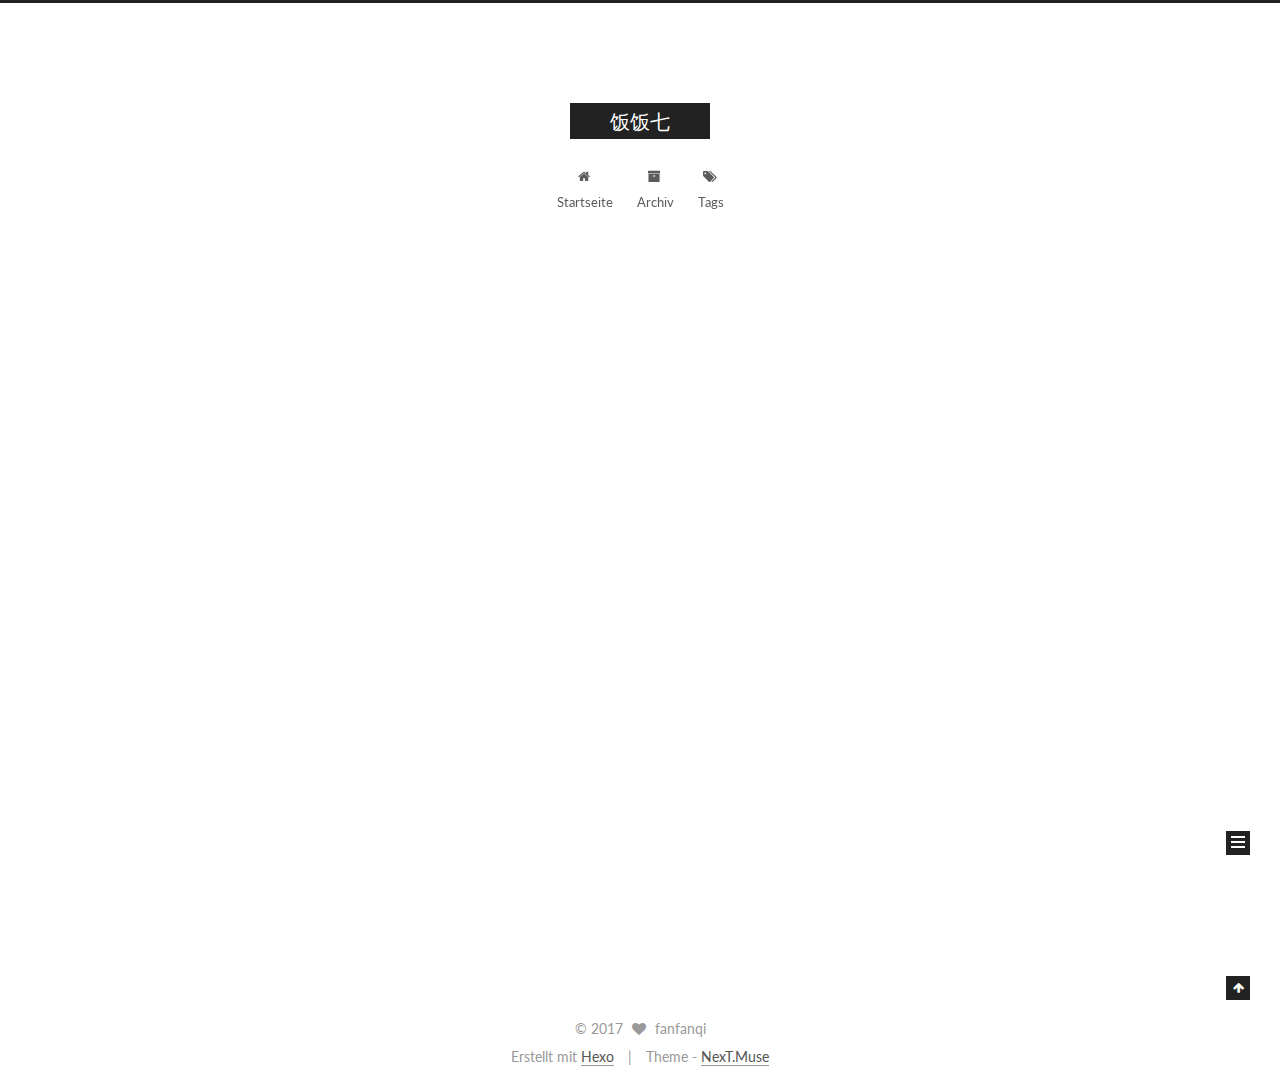
==== commit 08cd4d48: "Site updated: 2017-05-11 20:44:56" ====
--- a/index.html
+++ b/index.html
@@ -321,7 +321,7 @@
       
         
           <hr>
-<h2 id="title-个人简历"><a href="#title-个人简历" class="headerlink" title="title:个人简历"></a>title:个人简历</h2><h2 id="个人信息"><a href="#个人信息" class="headerlink" title="个人信息"></a>个人信息</h2><h3 id="樊蓉"><a href="#樊蓉" class="headerlink" title="樊蓉  "></a>樊蓉  <img src="/Users/fanrong/Pictures/证件照/14-1.jpg" width="150" style="float:right"></h3><ul>
+<h2 id="title-个人简历"><a href="#title-个人简历" class="headerlink" title="title:个人简历"></a>title:个人简历</h2><h2 id="个人信息"><a href="#个人信息" class="headerlink" title="个人信息"></a>个人信息</h2><h3 id="樊蓉"><a href="#樊蓉" class="headerlink" title="樊蓉 "></a>樊蓉 <img src="image/14-1.jpg" width="150" style="float:right"></h3><ul>
 <li>女 / 23 / 党员</li>
 <li>2018届硕士研究生 / 四川大学 / 计算机科学与技术 </li>
 <li>手机 :18227635069 Email:fanrong_me@163.com</li>
--- a/css/main.css
+++ b/css/main.css
@@ -1695,7 +1695,7 @@
   width: 4px;
   height: 4px;
   border-radius: 50%;
-  background: #365979;
+  background: #3cff9a;
 }
 .links-of-blogroll {
   font-size: 13px;
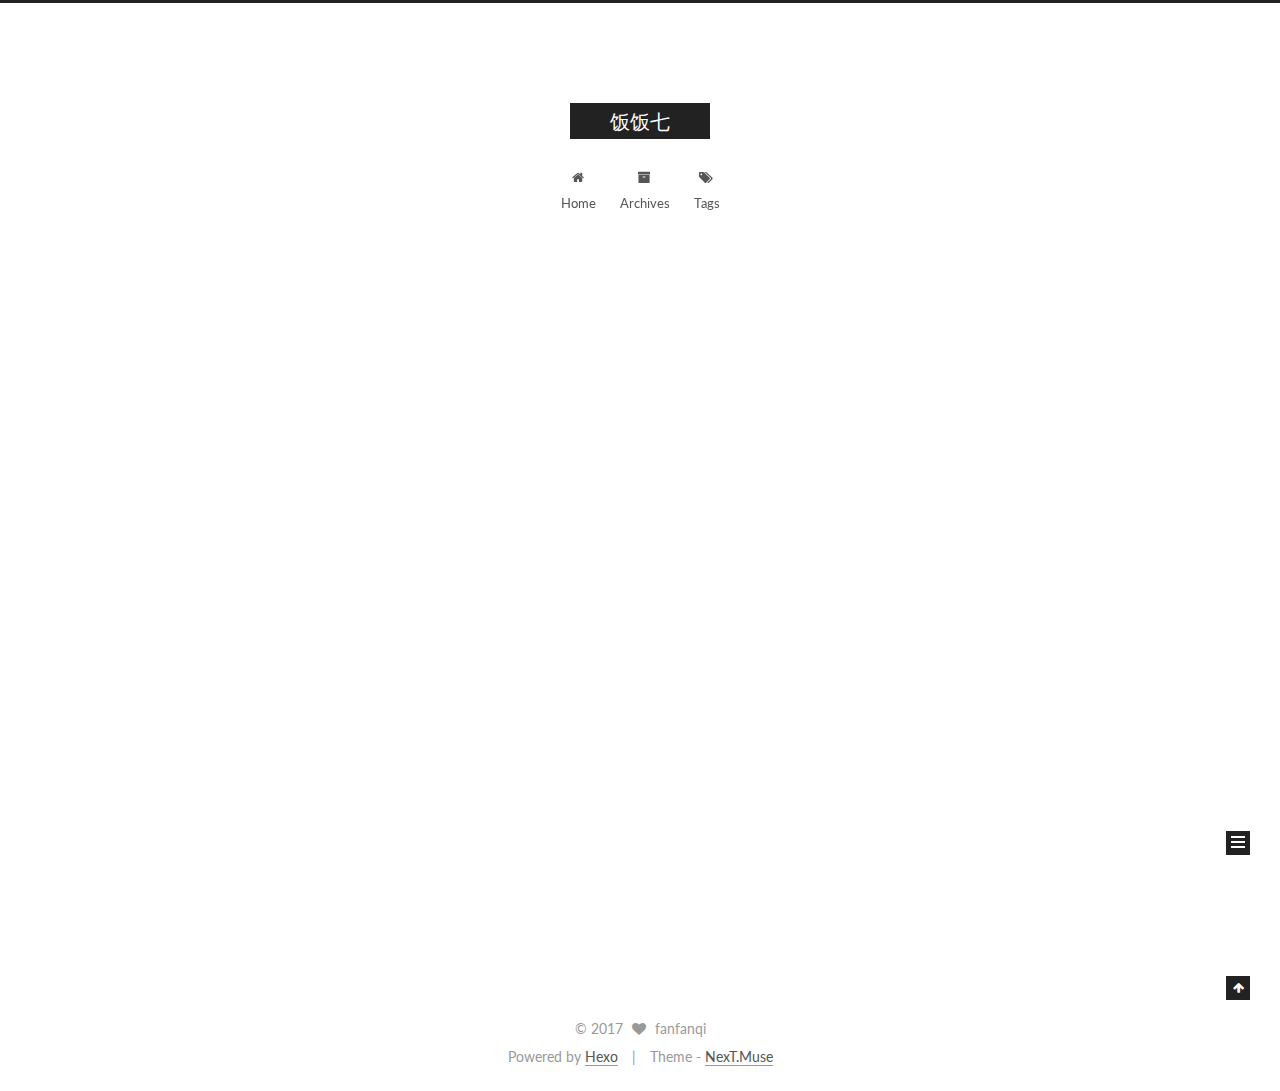
==== commit 770bba1a: "Site updated: 2017-05-11 20:48:30" ====
--- a/index.html
+++ b/index.html
@@ -200,7 +200,7 @@
             
               <i class="menu-item-icon fa fa-fw fa-home"></i> <br />
             
-            Startseite
+            Home
           </a>
         </li>
       
@@ -210,7 +210,7 @@
             
               <i class="menu-item-icon fa fa-fw fa-archive"></i> <br />
             
-            Archiv
+            Archives
           </a>
         </li>
       
@@ -272,7 +272,7 @@
         
           <h1 class="post-title" itemprop="name headline">
                 
-                <a class="post-title-link" href="/2017/03/31/个人简历/" itemprop="url">Unbenannt</a></h1>
+                <a class="post-title-link" href="/2017/03/31/个人简历/" itemprop="url">Untitled</a></h1>
         
 
         <div class="post-meta">
@@ -282,7 +282,7 @@
                 <i class="fa fa-calendar-o"></i>
               </span>
               
-                <span class="post-meta-item-text">Veröffentlicht am</span>
+                <span class="post-meta-item-text">Posted on</span>
               
               <time title="Post created" itemprop="dateCreated datePublished" datetime="2017-03-31T17:35:37+08:00">
                 2017-03-31
@@ -321,7 +321,7 @@
       
         
           <hr>
-<h2 id="title-个人简历"><a href="#title-个人简历" class="headerlink" title="title:个人简历"></a>title:个人简历</h2><h2 id="个人信息"><a href="#个人信息" class="headerlink" title="个人信息"></a>个人信息</h2><h3 id="樊蓉"><a href="#樊蓉" class="headerlink" title="樊蓉 "></a>樊蓉 <img src="image/14-1.jpg" width="150" style="float:right"></h3><ul>
+<h2 id="title-个人简历"><a href="#title-个人简历" class="headerlink" title="title:个人简历"></a>title:个人简历</h2><h2 id="个人信息"><a href="#个人信息" class="headerlink" title="个人信息"></a>个人信息</h2><h3 id="樊蓉"><a href="#樊蓉" class="headerlink" title="樊蓉 "></a>樊蓉 <img src="image/66k.jpg" width="150" style="float:right"></h3><ul>
 <li>女 / 23 / 党员</li>
 <li>2018届硕士研究生 / 四川大学 / 计算机科学与技术 </li>
 <li>手机 :18227635069 Email:fanrong_me@163.com</li>
@@ -331,7 +331,7 @@
           <!--noindex-->
           <div class="post-button text-center">
             <a class="btn" href="/2017/03/31/个人简历/#more" rel="contents">
-              Weiterlesen &raquo;
+              Read more &raquo;
             </a>
           </div>
           <!--/noindex-->
@@ -413,7 +413,7 @@
             <div class="site-state-item site-state-posts">
               <a href="/archives">
                 <span class="site-state-item-count">1</span>
-                <span class="site-state-item-name">Artikel</span>
+                <span class="site-state-item-name">posts</span>
               </a>
             </div>
           
@@ -467,7 +467,7 @@
 
 
 <div class="powered-by">
-  Erstellt mit  <a class="theme-link" href="https://hexo.io">Hexo</a>
+  Powered by <a class="theme-link" href="https://hexo.io">Hexo</a>
 </div>
 
 <div class="theme-info">
--- a/css/main.css
+++ b/css/main.css
@@ -1695,7 +1695,7 @@
   width: 4px;
   height: 4px;
   border-radius: 50%;
-  background: #3cff9a;
+  background: #4ff2ff;
 }
 .links-of-blogroll {
   font-size: 13px;
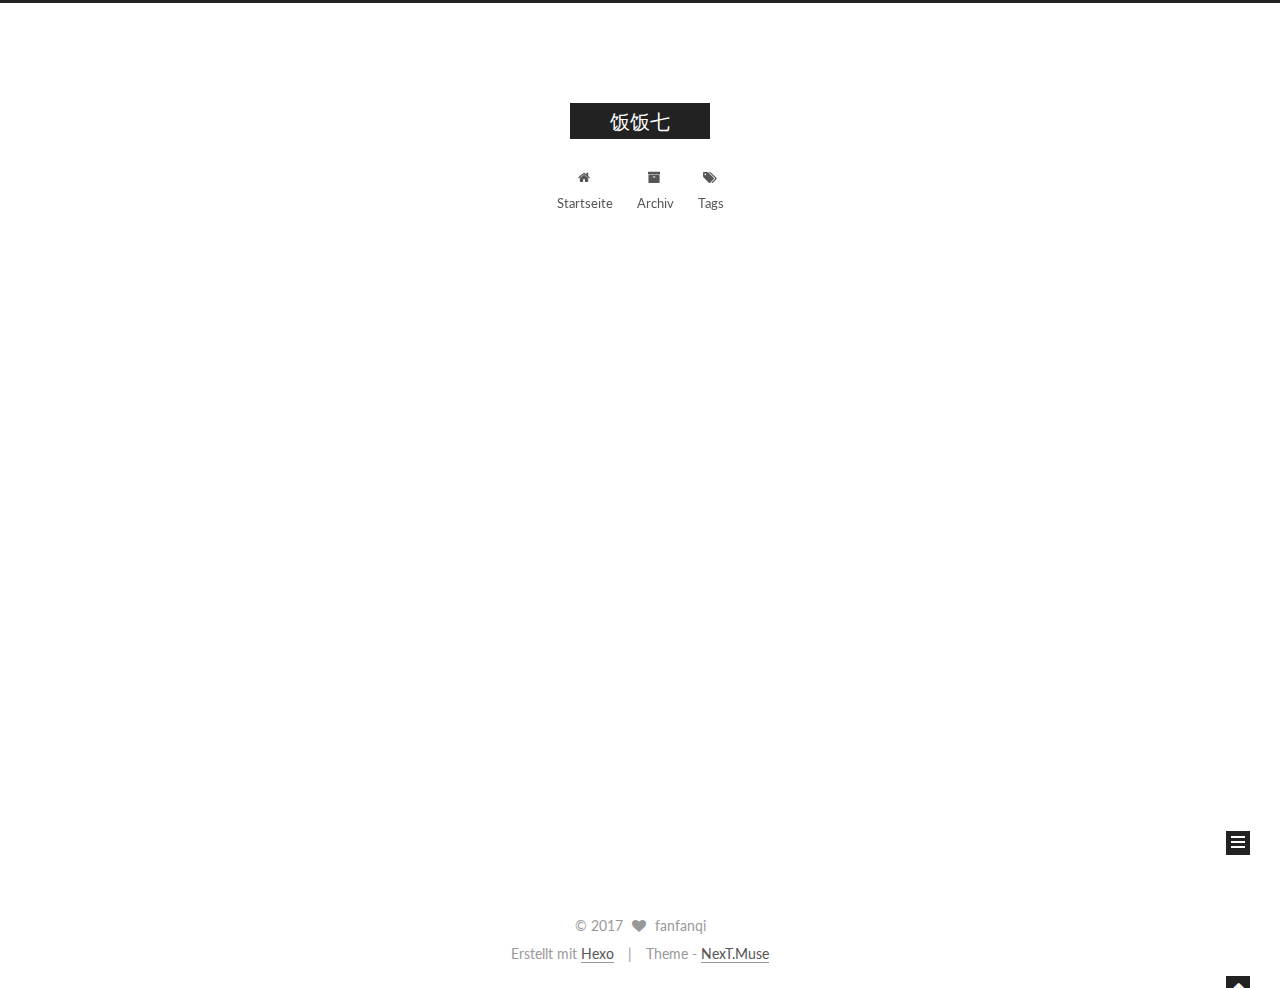
==== commit cdff1560: "Site updated: 2017-05-11 21:04:56" ====
--- a/index.html
+++ b/index.html
@@ -200,7 +200,7 @@
             
               <i class="menu-item-icon fa fa-fw fa-home"></i> <br />
             
-            Home
+            Startseite
           </a>
         </li>
       
@@ -210,7 +210,7 @@
             
               <i class="menu-item-icon fa fa-fw fa-archive"></i> <br />
             
-            Archives
+            Archiv
           </a>
         </li>
       
@@ -272,7 +272,7 @@
         
           <h1 class="post-title" itemprop="name headline">
                 
-                <a class="post-title-link" href="/2017/03/31/个人简历/" itemprop="url">Untitled</a></h1>
+                <a class="post-title-link" href="/2017/03/31/个人简历/" itemprop="url">个人简历</a></h1>
         
 
         <div class="post-meta">
@@ -282,7 +282,7 @@
                 <i class="fa fa-calendar-o"></i>
               </span>
               
-                <span class="post-meta-item-text">Posted on</span>
+                <span class="post-meta-item-text">Veröffentlicht am</span>
               
               <time title="Post created" itemprop="dateCreated datePublished" datetime="2017-03-31T17:35:37+08:00">
                 2017-03-31
@@ -320,8 +320,7 @@
 
       
         
-          <hr>
-<h2 id="title-个人简历"><a href="#title-个人简历" class="headerlink" title="title:个人简历"></a>title:个人简历</h2><h2 id="个人信息"><a href="#个人信息" class="headerlink" title="个人信息"></a>个人信息</h2><h3 id="樊蓉"><a href="#樊蓉" class="headerlink" title="樊蓉 "></a>樊蓉 <img src="image/66k.jpg" width="150" style="float:right"></h3><ul>
+          <h2 id="个人信息"><a href="#个人信息" class="headerlink" title="个人信息"></a>个人信息</h2><h3 id="樊蓉"><a href="#樊蓉" class="headerlink" title="樊蓉 "></a>樊蓉 <img src="image/66k.jpg" width="150" style="float:right"></h3><ul>
 <li>女 / 23 / 党员</li>
 <li>2018届硕士研究生 / 四川大学 / 计算机科学与技术 </li>
 <li>手机 :18227635069 Email:fanrong_me@163.com</li>
@@ -331,7 +330,7 @@
           <!--noindex-->
           <div class="post-button text-center">
             <a class="btn" href="/2017/03/31/个人简历/#more" rel="contents">
-              Read more &raquo;
+              Weiterlesen &raquo;
             </a>
           </div>
           <!--/noindex-->
@@ -413,7 +412,7 @@
             <div class="site-state-item site-state-posts">
               <a href="/archives">
                 <span class="site-state-item-count">1</span>
-                <span class="site-state-item-name">posts</span>
+                <span class="site-state-item-name">Artikel</span>
               </a>
             </div>
           
@@ -467,7 +466,7 @@
 
 
 <div class="powered-by">
-  Powered by <a class="theme-link" href="https://hexo.io">Hexo</a>
+  Erstellt mit  <a class="theme-link" href="https://hexo.io">Hexo</a>
 </div>
 
 <div class="theme-info">
--- a/css/main.css
+++ b/css/main.css
@@ -1695,7 +1695,7 @@
   width: 4px;
   height: 4px;
   border-radius: 50%;
-  background: #4ff2ff;
+  background: #b60d9c;
 }
 .links-of-blogroll {
   font-size: 13px;
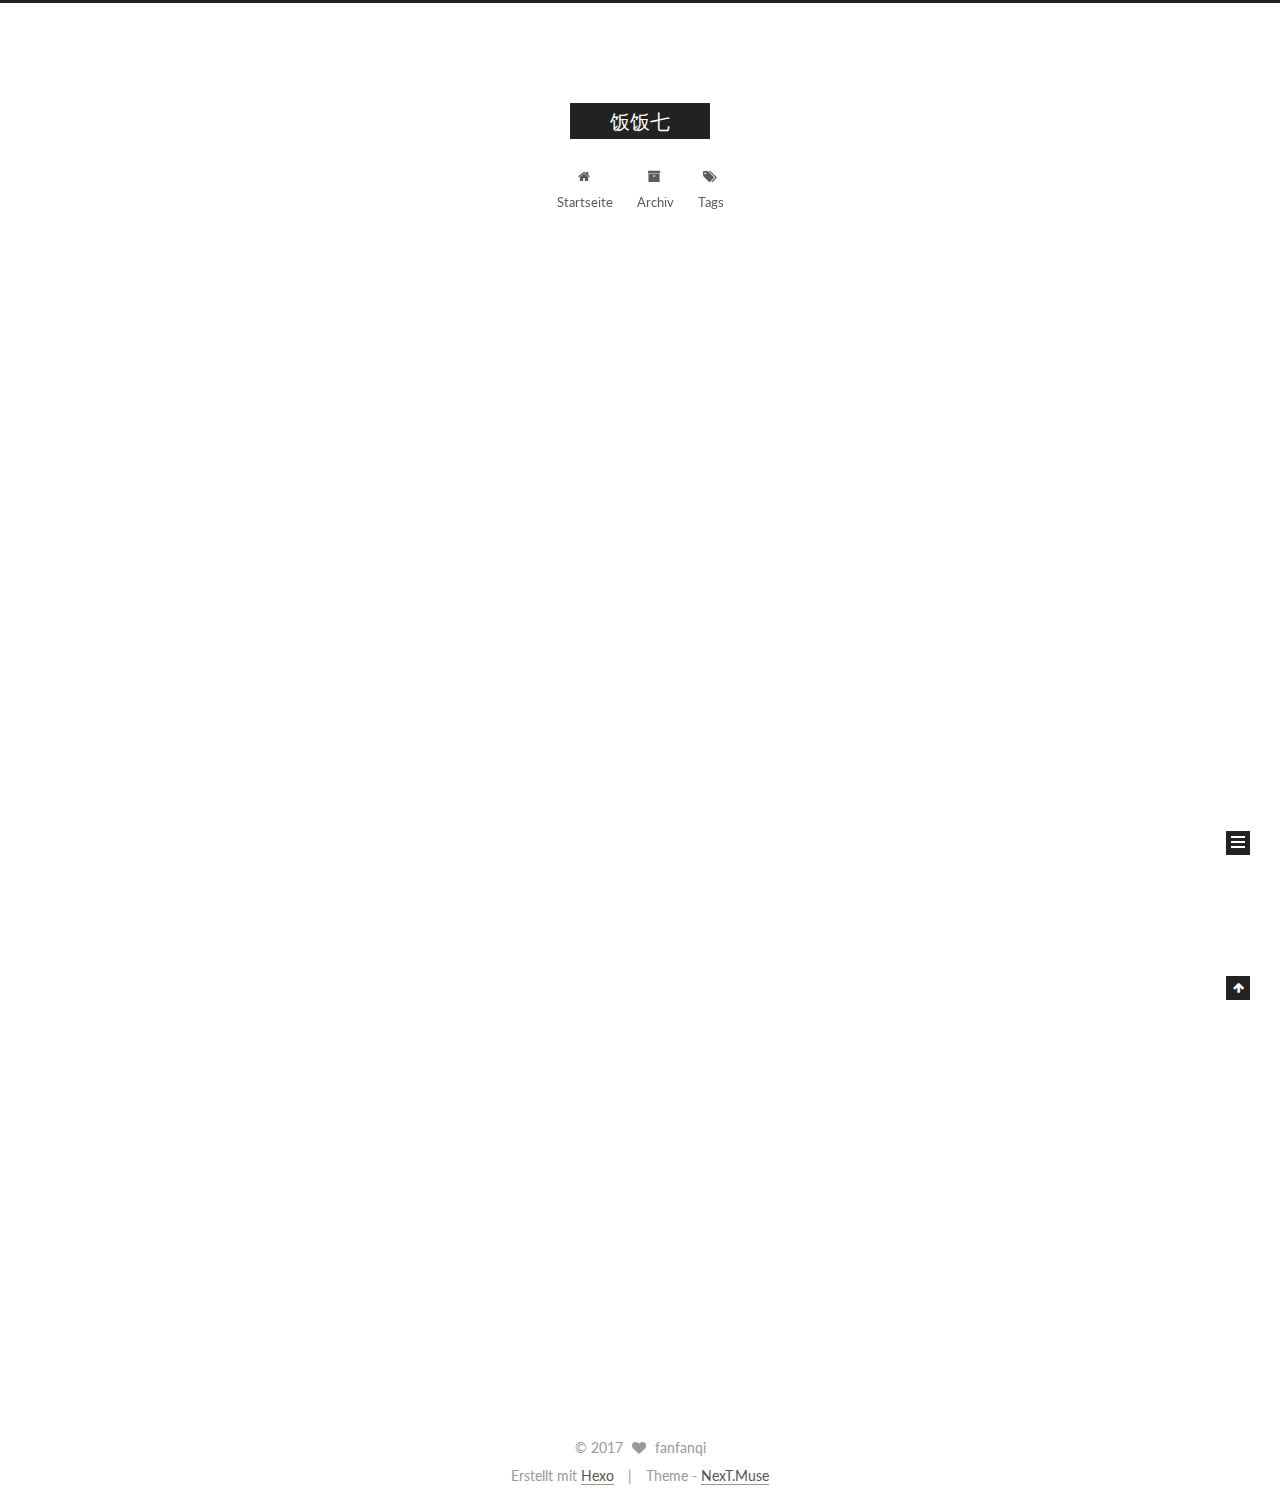
==== commit 13fbe5f5: "Site updated: 2017-06-09 11:37:25" ====
--- a/index.html
+++ b/index.html
@@ -5,7 +5,7 @@
   
 
 
-<html class="theme-next muse use-motion" lang="">
+<html class="theme-next muse use-motion" lang="lang">
 <head>
   <meta charset="UTF-8"/>
 <meta http-equiv="X-UA-Compatible" content="IE=edge" />
@@ -135,7 +135,7 @@
   <title>饭饭七</title>
 </head>
 
-<body itemscope itemtype="http://schema.org/WebPage" lang="">
+<body itemscope itemtype="http://schema.org/WebPage" lang="lang">
 
   
 
@@ -243,6 +243,123 @@
           <div id="content" class="content">
             
   <section id="posts" class="posts-expand">
+    
+      
+
+  
+
+  
+  
+  
+
+  <article class="post post-type-normal " itemscope itemtype="http://schema.org/Article">
+    <link itemprop="mainEntityOfPage" href="http://fanfanqi.github.io/2017/06/09/剑指offer/">
+
+    <span hidden itemprop="author" itemscope itemtype="http://schema.org/Person">
+      <meta itemprop="name" content="fanfanqi">
+      <meta itemprop="description" content="">
+      <meta itemprop="image" content="/images/avatar.gif">
+    </span>
+
+    <span hidden itemprop="publisher" itemscope itemtype="http://schema.org/Organization">
+      <meta itemprop="name" content="饭饭七">
+    </span>
+
+    
+      <header class="post-header">
+
+        
+        
+          <h1 class="post-title" itemprop="name headline">
+                
+                <a class="post-title-link" href="/2017/06/09/剑指offer/" itemprop="url">剑指 offer</a></h1>
+        
+
+        <div class="post-meta">
+          <span class="post-time">
+            
+              <span class="post-meta-item-icon">
+                <i class="fa fa-calendar-o"></i>
+              </span>
+              
+                <span class="post-meta-item-text">Veröffentlicht am</span>
+              
+              <time title="Post created" itemprop="dateCreated datePublished" datetime="2017-06-09T09:22:13+08:00">
+                2017-06-09
+              </time>
+            
+
+            
+
+            
+          </span>
+
+          
+
+          
+            
+          
+
+          
+          
+
+          
+
+          
+
+          
+
+        </div>
+      </header>
+    
+
+    <div class="post-body" itemprop="articleBody">
+
+      
+      
+
+      
+        
+          <p>题目1：在一个二维数组中，每一行都按照从左到右递增的顺序排序，每一列都按照从上到下递增的顺序排序。请完成一个函数，输入这样的一个二维数组和一个整数，判断数组中是否含有该整数。</p>
+<p>一种解法为：观察这个二维数组的结构，从左到右递增，从上到下递增，理所应当，<br>第一列最下端是一个比较合适的起始位置，这个还是比较容易理解的，<br>如果target比之小，则向上移，如果target比之大，则向右移。<br>
+          <!--noindex-->
+          <div class="post-button text-center">
+            <a class="btn" href="/2017/06/09/剑指offer/#more" rel="contents">
+              Weiterlesen &raquo;
+            </a>
+          </div>
+          <!--/noindex-->
+        
+      
+    </div>
+
+    <div>
+      
+    </div>
+
+    <div>
+      
+    </div>
+
+    <div>
+      
+    </div>
+
+    <footer class="post-footer">
+      
+
+      
+
+      
+
+      
+      
+        <div class="post-eof"></div>
+      
+    </footer>
+  </article>
+
+
     
       
 
@@ -411,7 +528,7 @@
           
             <div class="site-state-item site-state-posts">
               <a href="/archives">
-                <span class="site-state-item-count">1</span>
+                <span class="site-state-item-count">2</span>
                 <span class="site-state-item-name">Artikel</span>
               </a>
             </div>
--- a/css/main.css
+++ b/css/main.css
@@ -1695,7 +1695,7 @@
   width: 4px;
   height: 4px;
   border-radius: 50%;
-  background: #b60d9c;
+  background: #c8e3bd;
 }
 .links-of-blogroll {
   font-size: 13px;
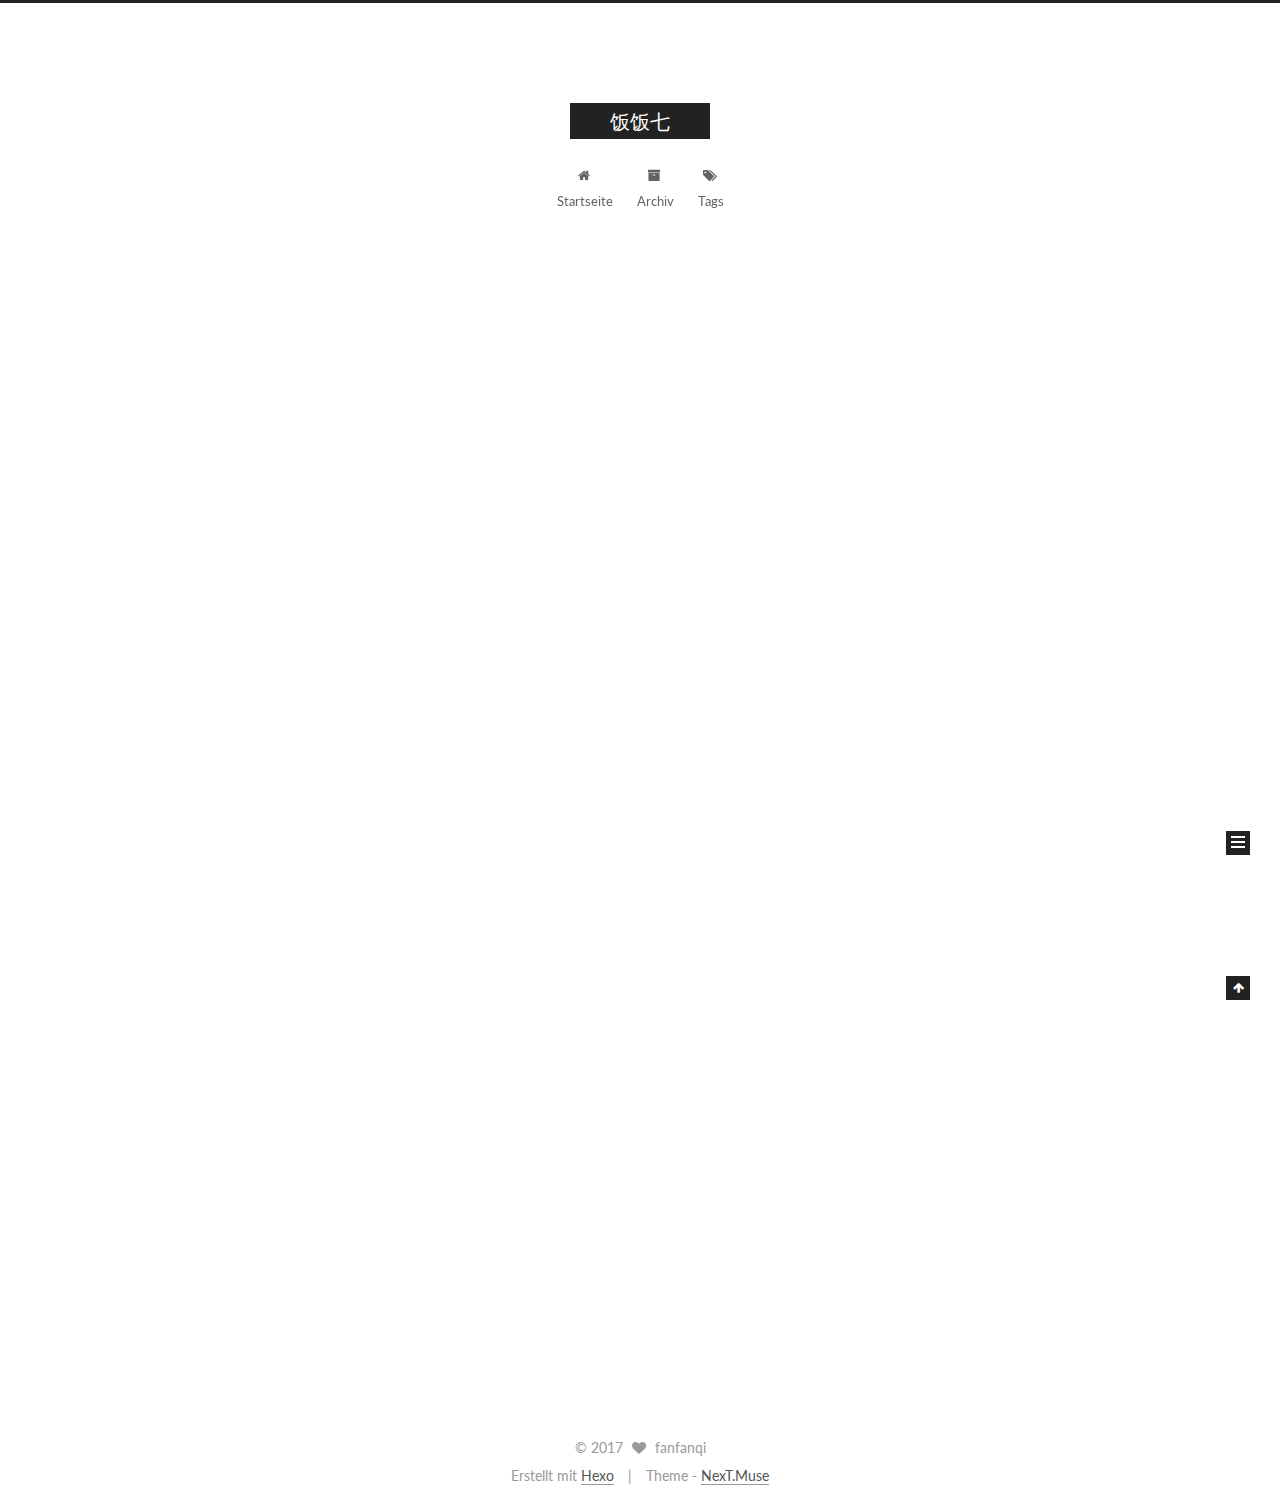
==== commit 596dc6f1: "Site updated: 2017-06-09 11:39:11" ====
--- a/index.html
+++ b/index.html
@@ -320,7 +320,7 @@
 
       
         
-          <p>题目1：在一个二维数组中，每一行都按照从左到右递增的顺序排序，每一列都按照从上到下递增的顺序排序。请完成一个函数，输入这样的一个二维数组和一个整数，判断数组中是否含有该整数。</p>
+          <p>#####题目1：在一个二维数组中，每一行都按照从左到右递增的顺序排序，每一列都按照从上到下递增的顺序排序。请完成一个函数，输入这样的一个二维数组和一个整数，判断数组中是否含有该整数。</p>
 <p>一种解法为：观察这个二维数组的结构，从左到右递增，从上到下递增，理所应当，<br>第一列最下端是一个比较合适的起始位置，这个还是比较容易理解的，<br>如果target比之小，则向上移，如果target比之大，则向右移。<br>
           <!--noindex-->
           <div class="post-button text-center">
--- a/css/main.css
+++ b/css/main.css
@@ -1695,7 +1695,7 @@
   width: 4px;
   height: 4px;
   border-radius: 50%;
-  background: #c8e3bd;
+  background: #20c208;
 }
 .links-of-blogroll {
   font-size: 13px;
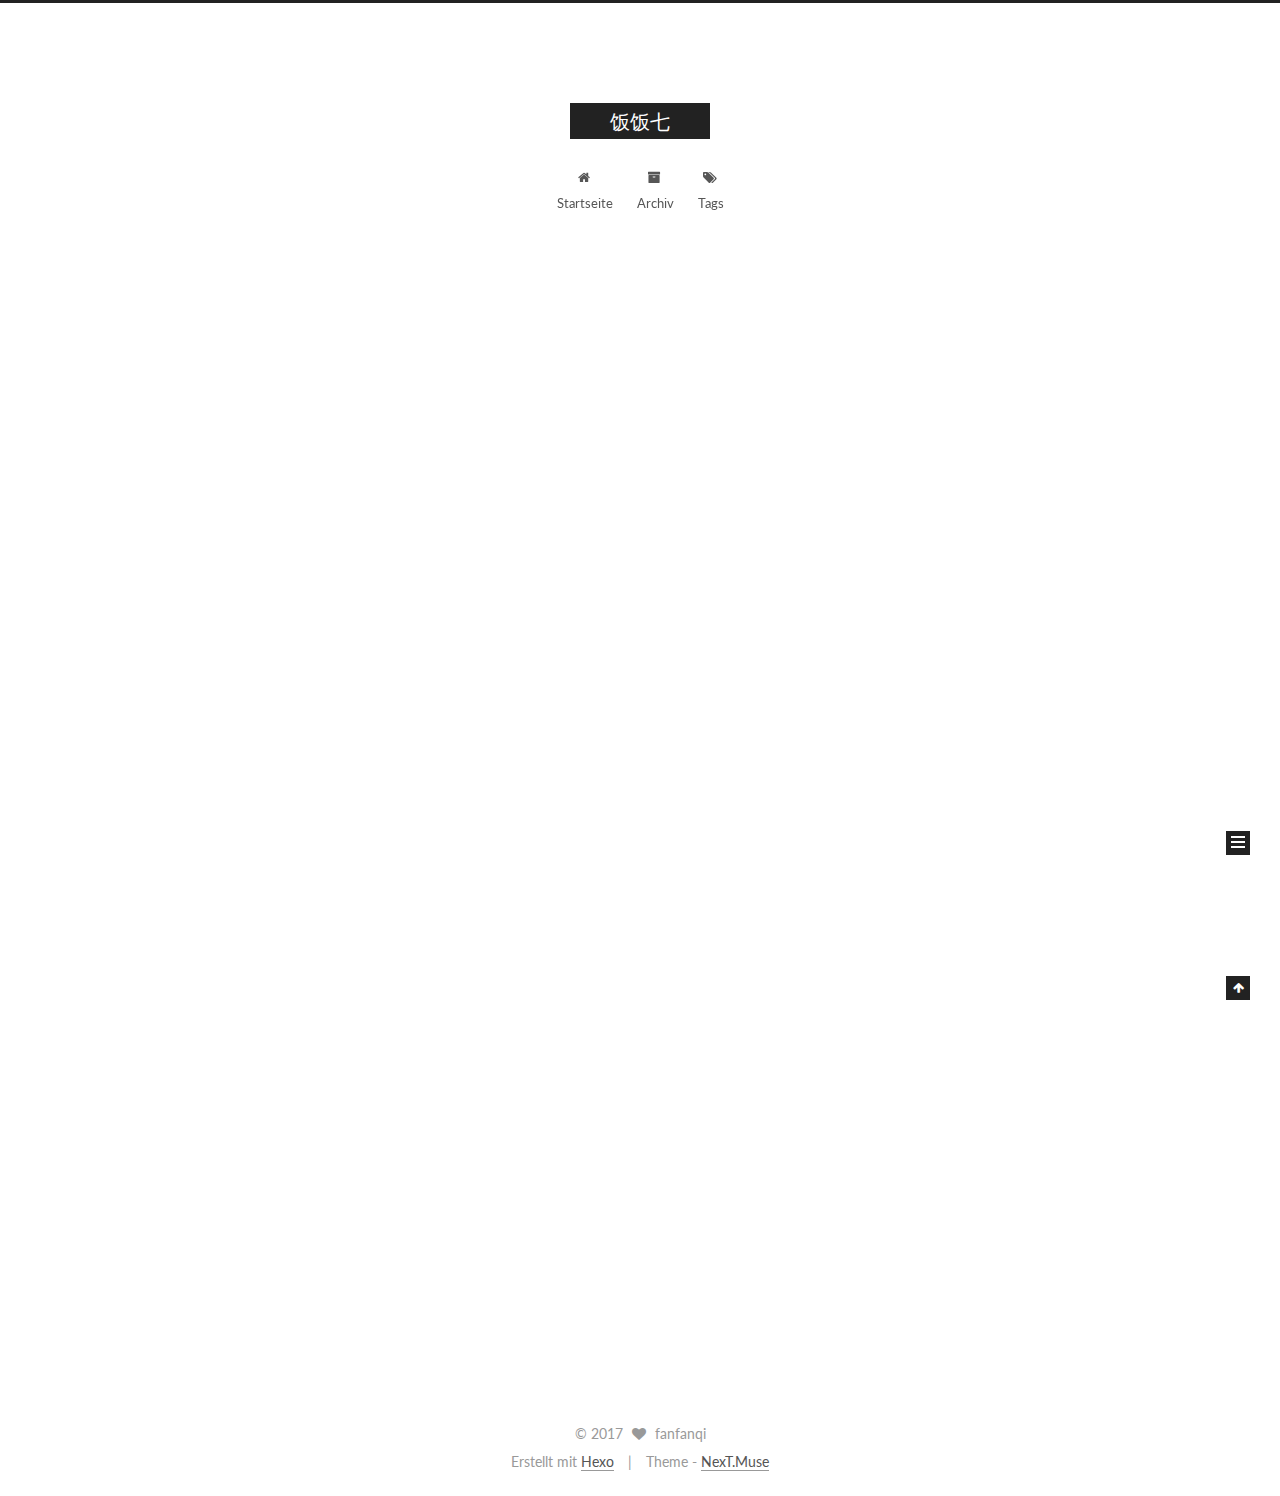
==== commit 59a5ba17: "Site updated: 2017-06-09 11:43:59" ====
--- a/index.html
+++ b/index.html
@@ -320,8 +320,7 @@
 
       
         
-          <p>#####题目1：在一个二维数组中，每一行都按照从左到右递增的顺序排序，每一列都按照从上到下递增的顺序排序。请完成一个函数，输入这样的一个二维数组和一个整数，判断数组中是否含有该整数。</p>
-<p>一种解法为：观察这个二维数组的结构，从左到右递增，从上到下递增，理所应当，<br>第一列最下端是一个比较合适的起始位置，这个还是比较容易理解的，<br>如果target比之小，则向上移，如果target比之大，则向右移。<br>
+          <h5 id="题目1：在一个二维数组中，每一行都按照从左到右递增的顺序排序，每一列都按照从上到下递增的顺序排序。请完成一个函数，输入这样的一个二维数组和一个整数，判断数组中是否含有该整数。"><a href="#题目1：在一个二维数组中，每一行都按照从左到右递增的顺序排序，每一列都按照从上到下递增的顺序排序。请完成一个函数，输入这样的一个二维数组和一个整数，判断数组中是否含有该整数。" class="headerlink" title="题目1：在一个二维数组中，每一行都按照从左到右递增的顺序排序，每一列都按照从上到下递增的顺序排序。请完成一个函数，输入这样的一个二维数组和一个整数，判断数组中是否含有该整数。"></a>题目1：在一个二维数组中，每一行都按照从左到右递增的顺序排序，每一列都按照从上到下递增的顺序排序。请完成一个函数，输入这样的一个二维数组和一个整数，判断数组中是否含有该整数。</h5><p>一种解法为：观察这个二维数组的结构，从左到右递增，从上到下递增，理所应当，<br>第一列最下端是一个比较合适的起始位置，这个还是比较容易理解的，<br>如果target比之小，则向上移，如果target比之大，则向右移。<br>
           <!--noindex-->
           <div class="post-button text-center">
             <a class="btn" href="/2017/06/09/剑指offer/#more" rel="contents">
--- a/css/main.css
+++ b/css/main.css
@@ -1695,7 +1695,7 @@
   width: 4px;
   height: 4px;
   border-radius: 50%;
-  background: #20c208;
+  background: #ff75ff;
 }
 .links-of-blogroll {
   font-size: 13px;
